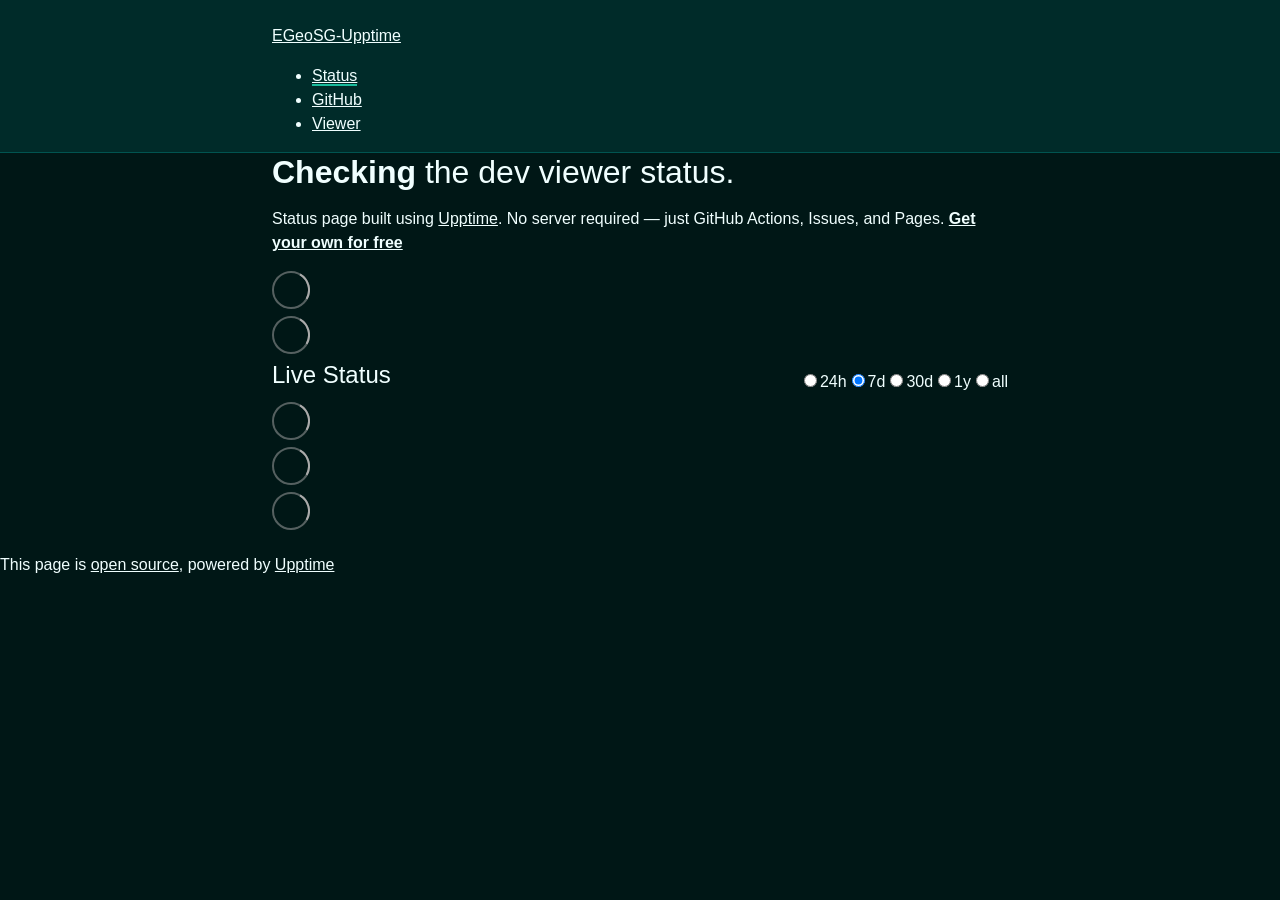
==== index.html @ 22a92a41 "deploy: 743cfecfe69a3c320a6c422f71ec01943915399f" ====
<!DOCTYPE html> <html lang=en> <head> <meta charset=utf-8> <meta content="width=device-width,initial-scale=1" name=viewport> <meta content=#333333 name=theme-color> <base href=/EGeoSG-upptime/ > <link href=manifest.json rel=manifest crossorigin=use-credentials> <script>__SAPPER__={baseUrl:"/EGeoSG-upptime",preloaded:[void 0,{}]};if('serviceWorker' in navigator)navigator.serviceWorker.register('/EGeoSG-upptime/service-worker.js');(function(){try{eval("async function x(){}");var main="/EGeoSG-upptime/client/client.01fe5cfb.js"}catch(e){main="/EGeoSG-upptime/client/legacy/client.9f069bca.js"};var s=document.createElement("script");try{new Function("if(0)import('')")();s.src=main;s.type="module";s.crossOrigin="use-credentials";}catch(e){s.src="/EGeoSG-upptime/client/shimport@2.0.5.js";s.setAttribute("data-main",main);}document.head.appendChild(s);}());</script> <link href=client/client-31a52aa5.css rel=stylesheet><link href=client/createOctokit-a85f76c7.css rel=stylesheet><link href=client/index-b0b6455a.css rel=stylesheet> <title>EGeoSG-Upptime</title><link href=https://mbachmay.github.io/EGeoSG-upptime/themes/dark.css rel=stylesheet><link href=https://mbachmay.github.io/EGeoSG-upptime/global.css rel=stylesheet><link href=https://raw.githubusercontent.com/$OWNER/$REPO/refs/heads/master/assets/favicon_light.svg rel=icon type=image/svg><link href=/logo-192.png rel=icon type=image/png> <link href=/EGeoSG-upptime/client/client.01fe5cfb.js rel=modulepreload as=script crossorigin=use-credentials><link href=/EGeoSG-upptime/client/client-31a52aa5.css rel=preload as=style><link href=/EGeoSG-upptime/client/index.84ab7091.js rel=modulepreload as=script crossorigin=use-credentials><link href=/EGeoSG-upptime/client/createOctokit.f4a266cc.js rel=modulepreload as=script crossorigin=use-credentials><link href=/EGeoSG-upptime/client/inject_styles.803b7e80.js rel=modulepreload as=script crossorigin=use-credentials><link href=/EGeoSG-upptime/client/createOctokit-a85f76c7.css rel=preload as=style><link href=/EGeoSG-upptime/client/index-b0b6455a.css rel=preload as=style></head> <body> <div id=sapper> <nav class=svelte-a08hsz><div class="svelte-a08hsz container"><div><a href=https://mbachmay.github.io/EGeoSG-upptime class="svelte-a08hsz logo"><img alt="" class=svelte-a08hsz src=https://raw.githubusercontent.com/$OWNER/$REPO/refs/heads/master/assets/favicon_light.svg> <div>EGeoSG-Upptime</div></a></div> <ul class=svelte-a08hsz><li><a href=/ class=svelte-a08hsz target=_self aria-current=page>Status</a> <li><a href=https://github.com/mbachmay/EGeoSG-upptime class=svelte-a08hsz target=_self>GitHub</a> <li><a href=https://dev-map.geo.sg.ch/viewer/ class=svelte-a08hsz target=_self>Viewer</a> </li> </ul></div> </nav> <main class=container> <header class=svelte-ngkazm><h1><strong>Checking</strong> the dev viewer status.</h1> <p class="svelte-ngkazm lead">Status page built using <a href=https://github.com/upptime/upptime>Upptime</a>. No server required — just GitHub Actions, Issues, and Pages. <a href=https://github.com/upptime/upptime><strong>Get your own for free</strong></a></header> <section class=svelte-8lnl4f><div class="svelte-68jxue loading"><svg class=svelte-68jxue height=38 stroke=#aaa width=38 xmlns=http://www.w3.org/2000/svg><g fill=none fill-rule=evenodd><g stroke-width=2 transform="translate(1 1)"><circle cx=18 cy=18 r=18 stroke-opacity=.5></circle><path d="M36 18c0-9.94-8.06-18-18-18"><animateTransform attributeName=transform dur=1s from="0 18 18" repeatCount=indefinite to="360 18 18" type=rotate></animateTransform></path></g></g></svg></div> </section> <section class=svelte-8lnl4f><div class="svelte-68jxue loading"><svg class=svelte-68jxue height=38 stroke=#aaa width=38 xmlns=http://www.w3.org/2000/svg><g fill=none fill-rule=evenodd><g stroke-width=2 transform="translate(1 1)"><circle cx=18 cy=18 r=18 stroke-opacity=.5></circle><path d="M36 18c0-9.94-8.06-18-18-18"><animateTransform attributeName=transform dur=1s from="0 18 18" repeatCount=indefinite to="360 18 18" type=rotate></animateTransform></path></g></g></svg></div> </section> <div class="svelte-fqsq6s f changed"><h2>Live Status</h2> <form class="svelte-fqsq6s f r"><div><input class=svelte-fqsq6s id=data_day name=d type=radio value=day><label class=svelte-fqsq6s for=data_day>24h</label></div> <div><input class=svelte-fqsq6s id=data_week name=d type=radio value=week checked><label class=svelte-fqsq6s for=data_week>7d</label></div> <div><input class=svelte-fqsq6s id=data_month name=d type=radio value=month><label class=svelte-fqsq6s for=data_month>30d</label></div> <div><input class=svelte-fqsq6s id=data_year name=d type=radio value=year><label class=svelte-fqsq6s for=data_year>1y</label></div> <div><input class=svelte-fqsq6s id=data_all name=d type=radio value=all><label class=svelte-fqsq6s for=data_all>all</label></div></form></div> <section class="svelte-fqsq6s live-status"><div class="svelte-68jxue loading"><svg class=svelte-68jxue height=38 stroke=#aaa width=38 xmlns=http://www.w3.org/2000/svg><g fill=none fill-rule=evenodd><g stroke-width=2 transform="translate(1 1)"><circle cx=18 cy=18 r=18 stroke-opacity=.5></circle><path d="M36 18c0-9.94-8.06-18-18-18"><animateTransform attributeName=transform dur=1s from="0 18 18" repeatCount=indefinite to="360 18 18" type=rotate></animateTransform></path></g></g></svg></div> </section> <section><div class="svelte-68jxue loading"><svg class=svelte-68jxue height=38 stroke=#aaa width=38 xmlns=http://www.w3.org/2000/svg><g fill=none fill-rule=evenodd><g stroke-width=2 transform="translate(1 1)"><circle cx=18 cy=18 r=18 stroke-opacity=.5></circle><path d="M36 18c0-9.94-8.06-18-18-18"><animateTransform attributeName=transform dur=1s from="0 18 18" repeatCount=indefinite to="360 18 18" type=rotate></animateTransform></path></g></g></svg></div> </section> <section><div class="svelte-68jxue loading"><svg class=svelte-68jxue height=38 stroke=#aaa width=38 xmlns=http://www.w3.org/2000/svg><g fill=none fill-rule=evenodd><g stroke-width=2 transform="translate(1 1)"><circle cx=18 cy=18 r=18 stroke-opacity=.5></circle><path d="M36 18c0-9.94-8.06-18-18-18"><animateTransform attributeName=transform dur=1s from="0 18 18" repeatCount=indefinite to="360 18 18" type=rotate></animateTransform></path></g></g></svg></div></section></main> <footer class=svelte-jbr799><p>This page is <a href=https://github.com/mbachmay/EGeoSG-upptime>open source</a>, powered by <a href=https://upptime.js.org>Upptime</a></p> </footer></div> <script> try {
        if (typeof window !== "undefined" && window.navigator && navigator.serviceWorker) {
          navigator.serviceWorker.getRegistrations().then(function (registrations) {
            for (let registration of registrations) {
              registration.unregister();
            }
          });
        }
        if (typeof window !== "undefined" && "caches" in window) {
          caches.keys().then(function (keyList) {
            return Promise.all(
              keyList.map(function (key) {
                return caches.delete(key);
              })
            );
          });
        }
      } catch (error) {} </script>
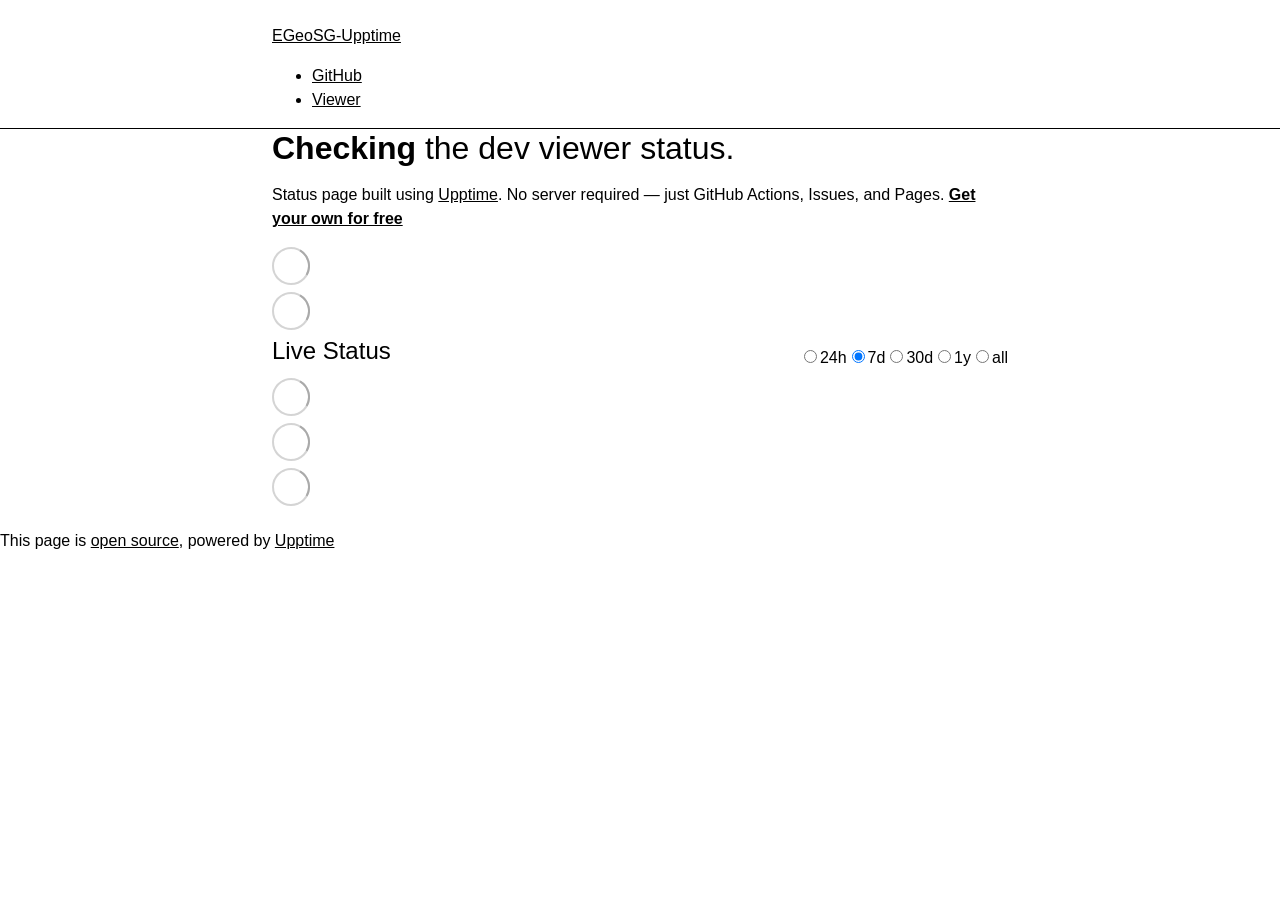
==== commit 08813659: "deploy: 1e94e860d391a1bb77b51114b9513452822fc6ed" ====
--- a/index.html
+++ b/index.html
@@ -1,4 +1,4 @@
-<!DOCTYPE html> <html lang=en> <head> <meta charset=utf-8> <meta content="width=device-width,initial-scale=1" name=viewport> <meta content=#333333 name=theme-color> <base href=/EGeoSG-upptime/ > <link href=manifest.json rel=manifest crossorigin=use-credentials> <script>__SAPPER__={baseUrl:"/EGeoSG-upptime",preloaded:[void 0,{}]};if('serviceWorker' in navigator)navigator.serviceWorker.register('/EGeoSG-upptime/service-worker.js');(function(){try{eval("async function x(){}");var main="/EGeoSG-upptime/client/client.01fe5cfb.js"}catch(e){main="/EGeoSG-upptime/client/legacy/client.9f069bca.js"};var s=document.createElement("script");try{new Function("if(0)import('')")();s.src=main;s.type="module";s.crossOrigin="use-credentials";}catch(e){s.src="/EGeoSG-upptime/client/shimport@2.0.5.js";s.setAttribute("data-main",main);}document.head.appendChild(s);}());</script> <link href=client/client-31a52aa5.css rel=stylesheet><link href=client/createOctokit-a85f76c7.css rel=stylesheet><link href=client/index-b0b6455a.css rel=stylesheet> <title>EGeoSG-Upptime</title><link href=https://mbachmay.github.io/EGeoSG-upptime/themes/dark.css rel=stylesheet><link href=https://mbachmay.github.io/EGeoSG-upptime/global.css rel=stylesheet><link href=https://raw.githubusercontent.com/$OWNER/$REPO/refs/heads/master/assets/favicon_light.svg rel=icon type=image/svg><link href=/logo-192.png rel=icon type=image/png> <link href=/EGeoSG-upptime/client/client.01fe5cfb.js rel=modulepreload as=script crossorigin=use-credentials><link href=/EGeoSG-upptime/client/client-31a52aa5.css rel=preload as=style><link href=/EGeoSG-upptime/client/index.84ab7091.js rel=modulepreload as=script crossorigin=use-credentials><link href=/EGeoSG-upptime/client/createOctokit.f4a266cc.js rel=modulepreload as=script crossorigin=use-credentials><link href=/EGeoSG-upptime/client/inject_styles.803b7e80.js rel=modulepreload as=script crossorigin=use-credentials><link href=/EGeoSG-upptime/client/createOctokit-a85f76c7.css rel=preload as=style><link href=/EGeoSG-upptime/client/index-b0b6455a.css rel=preload as=style></head> <body> <div id=sapper> <nav class=svelte-a08hsz><div class="svelte-a08hsz container"><div><a href=https://mbachmay.github.io/EGeoSG-upptime class="svelte-a08hsz logo"><img alt="" class=svelte-a08hsz src=https://raw.githubusercontent.com/$OWNER/$REPO/refs/heads/master/assets/favicon_light.svg> <div>EGeoSG-Upptime</div></a></div> <ul class=svelte-a08hsz><li><a href=/ class=svelte-a08hsz target=_self aria-current=page>Status</a> <li><a href=https://github.com/mbachmay/EGeoSG-upptime class=svelte-a08hsz target=_self>GitHub</a> <li><a href=https://dev-map.geo.sg.ch/viewer/ class=svelte-a08hsz target=_self>Viewer</a> </li> </ul></div> </nav> <main class=container> <header class=svelte-ngkazm><h1><strong>Checking</strong> the dev viewer status.</h1> <p class="svelte-ngkazm lead">Status page built using <a href=https://github.com/upptime/upptime>Upptime</a>. No server required — just GitHub Actions, Issues, and Pages. <a href=https://github.com/upptime/upptime><strong>Get your own for free</strong></a></header> <section class=svelte-8lnl4f><div class="svelte-68jxue loading"><svg class=svelte-68jxue height=38 stroke=#aaa width=38 xmlns=http://www.w3.org/2000/svg><g fill=none fill-rule=evenodd><g stroke-width=2 transform="translate(1 1)"><circle cx=18 cy=18 r=18 stroke-opacity=.5></circle><path d="M36 18c0-9.94-8.06-18-18-18"><animateTransform attributeName=transform dur=1s from="0 18 18" repeatCount=indefinite to="360 18 18" type=rotate></animateTransform></path></g></g></svg></div> </section> <section class=svelte-8lnl4f><div class="svelte-68jxue loading"><svg class=svelte-68jxue height=38 stroke=#aaa width=38 xmlns=http://www.w3.org/2000/svg><g fill=none fill-rule=evenodd><g stroke-width=2 transform="translate(1 1)"><circle cx=18 cy=18 r=18 stroke-opacity=.5></circle><path d="M36 18c0-9.94-8.06-18-18-18"><animateTransform attributeName=transform dur=1s from="0 18 18" repeatCount=indefinite to="360 18 18" type=rotate></animateTransform></path></g></g></svg></div> </section> <div class="svelte-fqsq6s f changed"><h2>Live Status</h2> <form class="svelte-fqsq6s f r"><div><input class=svelte-fqsq6s id=data_day name=d type=radio value=day><label class=svelte-fqsq6s for=data_day>24h</label></div> <div><input class=svelte-fqsq6s id=data_week name=d type=radio value=week checked><label class=svelte-fqsq6s for=data_week>7d</label></div> <div><input class=svelte-fqsq6s id=data_month name=d type=radio value=month><label class=svelte-fqsq6s for=data_month>30d</label></div> <div><input class=svelte-fqsq6s id=data_year name=d type=radio value=year><label class=svelte-fqsq6s for=data_year>1y</label></div> <div><input class=svelte-fqsq6s id=data_all name=d type=radio value=all><label class=svelte-fqsq6s for=data_all>all</label></div></form></div> <section class="svelte-fqsq6s live-status"><div class="svelte-68jxue loading"><svg class=svelte-68jxue height=38 stroke=#aaa width=38 xmlns=http://www.w3.org/2000/svg><g fill=none fill-rule=evenodd><g stroke-width=2 transform="translate(1 1)"><circle cx=18 cy=18 r=18 stroke-opacity=.5></circle><path d="M36 18c0-9.94-8.06-18-18-18"><animateTransform attributeName=transform dur=1s from="0 18 18" repeatCount=indefinite to="360 18 18" type=rotate></animateTransform></path></g></g></svg></div> </section> <section><div class="svelte-68jxue loading"><svg class=svelte-68jxue height=38 stroke=#aaa width=38 xmlns=http://www.w3.org/2000/svg><g fill=none fill-rule=evenodd><g stroke-width=2 transform="translate(1 1)"><circle cx=18 cy=18 r=18 stroke-opacity=.5></circle><path d="M36 18c0-9.94-8.06-18-18-18"><animateTransform attributeName=transform dur=1s from="0 18 18" repeatCount=indefinite to="360 18 18" type=rotate></animateTransform></path></g></g></svg></div> </section> <section><div class="svelte-68jxue loading"><svg class=svelte-68jxue height=38 stroke=#aaa width=38 xmlns=http://www.w3.org/2000/svg><g fill=none fill-rule=evenodd><g stroke-width=2 transform="translate(1 1)"><circle cx=18 cy=18 r=18 stroke-opacity=.5></circle><path d="M36 18c0-9.94-8.06-18-18-18"><animateTransform attributeName=transform dur=1s from="0 18 18" repeatCount=indefinite to="360 18 18" type=rotate></animateTransform></path></g></g></svg></div></section></main> <footer class=svelte-jbr799><p>This page is <a href=https://github.com/mbachmay/EGeoSG-upptime>open source</a>, powered by <a href=https://upptime.js.org>Upptime</a></p> </footer></div> <script> try {
+<!DOCTYPE html> <html lang=en> <head> <meta charset=utf-8> <meta content="width=device-width,initial-scale=1" name=viewport> <meta content=#333333 name=theme-color> <base href=/EGeoSG-upptime/ > <link href=manifest.json rel=manifest crossorigin=use-credentials> <script>__SAPPER__={baseUrl:"/EGeoSG-upptime",preloaded:[void 0,{}]};if('serviceWorker' in navigator)navigator.serviceWorker.register('/EGeoSG-upptime/service-worker.js');(function(){try{eval("async function x(){}");var main="/EGeoSG-upptime/client/client.7d6e021a.js"}catch(e){main="/EGeoSG-upptime/client/legacy/client.86fb353b.js"};var s=document.createElement("script");try{new Function("if(0)import('')")();s.src=main;s.type="module";s.crossOrigin="use-credentials";}catch(e){s.src="/EGeoSG-upptime/client/shimport@2.0.5.js";s.setAttribute("data-main",main);}document.head.appendChild(s);}());</script> <link href=client/client-31a52aa5.css rel=stylesheet><link href=client/createOctokit-a85f76c7.css rel=stylesheet><link href=client/index-b0b6455a.css rel=stylesheet> <title>EGeoSG-Upptime</title><link href=https://raw.githubusercontent.com/$OWNER/$REPO/refs/heads/master/assets/EGeoSG-theme.css rel=stylesheet><link href=https://mbachmay.github.io/EGeoSG-upptime/global.css rel=stylesheet><link href=https://raw.githubusercontent.com/$OWNER/$REPO/refs/heads/master/assets/favicon_light.svg rel=icon type=image/svg><link href=/logo-192.png rel=icon type=image/png> <link href=/EGeoSG-upptime/client/client.7d6e021a.js rel=modulepreload as=script crossorigin=use-credentials><link href=/EGeoSG-upptime/client/client-31a52aa5.css rel=preload as=style><link href=/EGeoSG-upptime/client/index.9f52011a.js rel=modulepreload as=script crossorigin=use-credentials><link href=/EGeoSG-upptime/client/createOctokit.ce58306a.js rel=modulepreload as=script crossorigin=use-credentials><link href=/EGeoSG-upptime/client/inject_styles.803b7e80.js rel=modulepreload as=script crossorigin=use-credentials><link href=/EGeoSG-upptime/client/createOctokit-a85f76c7.css rel=preload as=style><link href=/EGeoSG-upptime/client/index-b0b6455a.css rel=preload as=style></head> <body> <div id=sapper> <nav class=svelte-a08hsz><div class="svelte-a08hsz container"><div><a href=https://mbachmay.github.io/EGeoSG-upptime class="svelte-a08hsz logo"><img alt="" class=svelte-a08hsz src=https://raw.githubusercontent.com/$OWNER/$REPO/refs/heads/master/assets/favicon_light.svg> <div>EGeoSG-Upptime</div></a></div> <ul class=svelte-a08hsz><li><a href=https://github.com/mbachmay/EGeoSG-upptime class=svelte-a08hsz target=_self>GitHub</a> <li><a href=https://dev-map.geo.sg.ch/viewer/ class=svelte-a08hsz target=_self>Viewer</a> </li> </ul></div> </nav> <main class=container> <header class=svelte-ngkazm><h1><strong>Checking</strong> the dev viewer status.</h1> <p class="svelte-ngkazm lead">Status page built using <a href=https://github.com/upptime/upptime>Upptime</a>. No server required — just GitHub Actions, Issues, and Pages. <a href=https://github.com/upptime/upptime><strong>Get your own for free</strong></a></header> <section class=svelte-8lnl4f><div class="svelte-68jxue loading"><svg class=svelte-68jxue height=38 stroke=#aaa width=38 xmlns=http://www.w3.org/2000/svg><g fill=none fill-rule=evenodd><g stroke-width=2 transform="translate(1 1)"><circle cx=18 cy=18 r=18 stroke-opacity=.5></circle><path d="M36 18c0-9.94-8.06-18-18-18"><animateTransform attributeName=transform dur=1s from="0 18 18" repeatCount=indefinite to="360 18 18" type=rotate></animateTransform></path></g></g></svg></div> </section> <section class=svelte-8lnl4f><div class="svelte-68jxue loading"><svg class=svelte-68jxue height=38 stroke=#aaa width=38 xmlns=http://www.w3.org/2000/svg><g fill=none fill-rule=evenodd><g stroke-width=2 transform="translate(1 1)"><circle cx=18 cy=18 r=18 stroke-opacity=.5></circle><path d="M36 18c0-9.94-8.06-18-18-18"><animateTransform attributeName=transform dur=1s from="0 18 18" repeatCount=indefinite to="360 18 18" type=rotate></animateTransform></path></g></g></svg></div> </section> <div class="svelte-fqsq6s f changed"><h2>Live Status</h2> <form class="svelte-fqsq6s f r"><div><input class=svelte-fqsq6s id=data_day name=d type=radio value=day><label class=svelte-fqsq6s for=data_day>24h</label></div> <div><input class=svelte-fqsq6s id=data_week name=d type=radio value=week checked><label class=svelte-fqsq6s for=data_week>7d</label></div> <div><input class=svelte-fqsq6s id=data_month name=d type=radio value=month><label class=svelte-fqsq6s for=data_month>30d</label></div> <div><input class=svelte-fqsq6s id=data_year name=d type=radio value=year><label class=svelte-fqsq6s for=data_year>1y</label></div> <div><input class=svelte-fqsq6s id=data_all name=d type=radio value=all><label class=svelte-fqsq6s for=data_all>all</label></div></form></div> <section class="svelte-fqsq6s live-status"><div class="svelte-68jxue loading"><svg class=svelte-68jxue height=38 stroke=#aaa width=38 xmlns=http://www.w3.org/2000/svg><g fill=none fill-rule=evenodd><g stroke-width=2 transform="translate(1 1)"><circle cx=18 cy=18 r=18 stroke-opacity=.5></circle><path d="M36 18c0-9.94-8.06-18-18-18"><animateTransform attributeName=transform dur=1s from="0 18 18" repeatCount=indefinite to="360 18 18" type=rotate></animateTransform></path></g></g></svg></div> </section> <section><div class="svelte-68jxue loading"><svg class=svelte-68jxue height=38 stroke=#aaa width=38 xmlns=http://www.w3.org/2000/svg><g fill=none fill-rule=evenodd><g stroke-width=2 transform="translate(1 1)"><circle cx=18 cy=18 r=18 stroke-opacity=.5></circle><path d="M36 18c0-9.94-8.06-18-18-18"><animateTransform attributeName=transform dur=1s from="0 18 18" repeatCount=indefinite to="360 18 18" type=rotate></animateTransform></path></g></g></svg></div> </section> <section><div class="svelte-68jxue loading"><svg class=svelte-68jxue height=38 stroke=#aaa width=38 xmlns=http://www.w3.org/2000/svg><g fill=none fill-rule=evenodd><g stroke-width=2 transform="translate(1 1)"><circle cx=18 cy=18 r=18 stroke-opacity=.5></circle><path d="M36 18c0-9.94-8.06-18-18-18"><animateTransform attributeName=transform dur=1s from="0 18 18" repeatCount=indefinite to="360 18 18" type=rotate></animateTransform></path></g></g></svg></div></section></main> <footer class=svelte-jbr799><p>This page is <a href=https://github.com/mbachmay/EGeoSG-upptime>open source</a>, powered by <a href=https://upptime.js.org>Upptime</a></p> </footer></div> <script> try {
         if (typeof window !== "undefined" && window.navigator && navigator.serviceWorker) {
           navigator.serviceWorker.getRegistrations().then(function (registrations) {
             for (let registration of registrations) {
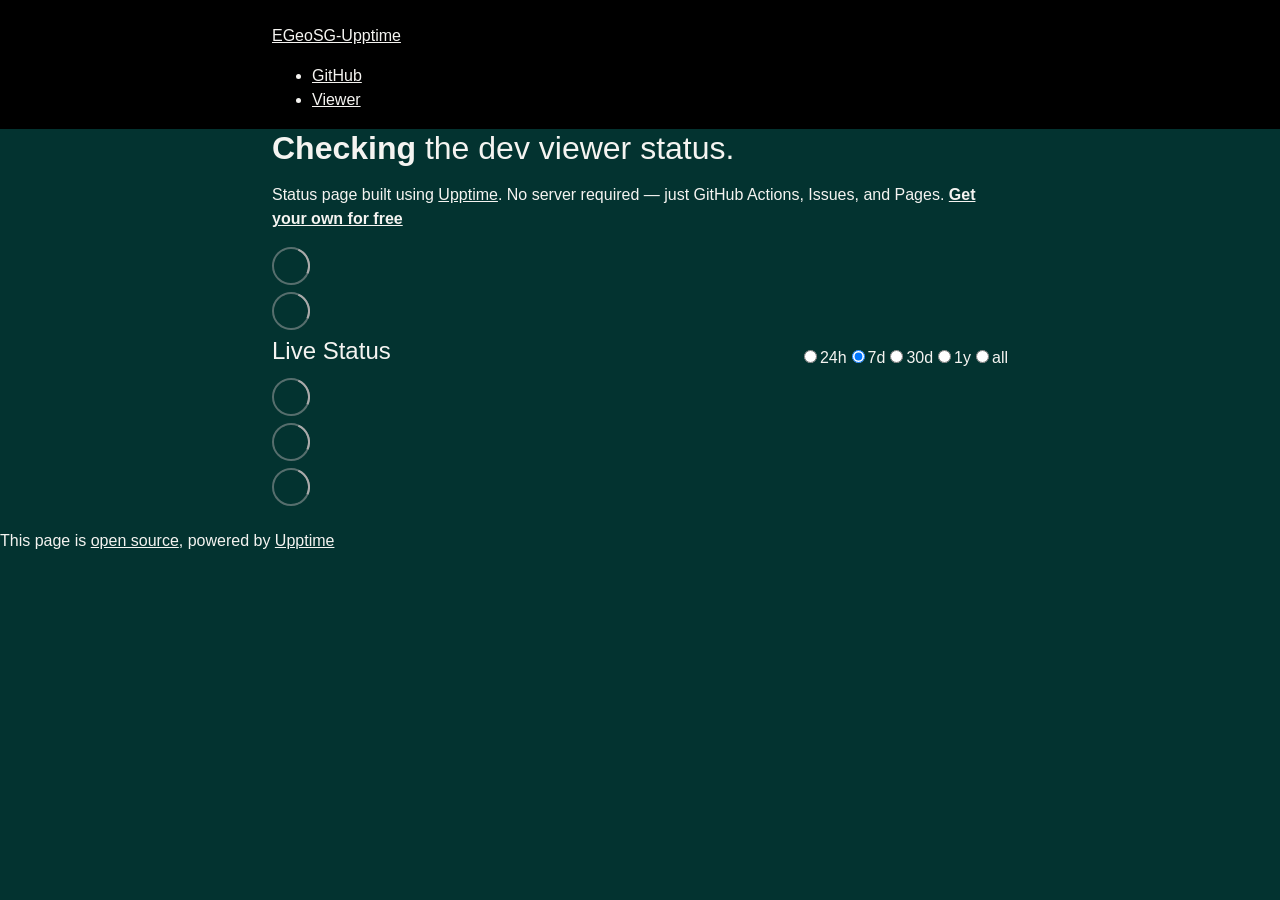
==== commit 5e9d83be: "deploy: 62fb54696f4611fb4e703c5eed05c5ae01a9bf69" ====
--- a/index.html
+++ b/index.html
@@ -1,4 +1,4 @@
-<!DOCTYPE html> <html lang=en> <head> <meta charset=utf-8> <meta content="width=device-width,initial-scale=1" name=viewport> <meta content=#333333 name=theme-color> <base href=/EGeoSG-upptime/ > <link href=manifest.json rel=manifest crossorigin=use-credentials> <script>__SAPPER__={baseUrl:"/EGeoSG-upptime",preloaded:[void 0,{}]};if('serviceWorker' in navigator)navigator.serviceWorker.register('/EGeoSG-upptime/service-worker.js');(function(){try{eval("async function x(){}");var main="/EGeoSG-upptime/client/client.7d6e021a.js"}catch(e){main="/EGeoSG-upptime/client/legacy/client.86fb353b.js"};var s=document.createElement("script");try{new Function("if(0)import('')")();s.src=main;s.type="module";s.crossOrigin="use-credentials";}catch(e){s.src="/EGeoSG-upptime/client/shimport@2.0.5.js";s.setAttribute("data-main",main);}document.head.appendChild(s);}());</script> <link href=client/client-31a52aa5.css rel=stylesheet><link href=client/createOctokit-a85f76c7.css rel=stylesheet><link href=client/index-b0b6455a.css rel=stylesheet> <title>EGeoSG-Upptime</title><link href=https://raw.githubusercontent.com/$OWNER/$REPO/refs/heads/master/assets/EGeoSG-theme.css rel=stylesheet><link href=https://mbachmay.github.io/EGeoSG-upptime/global.css rel=stylesheet><link href=https://raw.githubusercontent.com/$OWNER/$REPO/refs/heads/master/assets/favicon_light.svg rel=icon type=image/svg><link href=/logo-192.png rel=icon type=image/png> <link href=/EGeoSG-upptime/client/client.7d6e021a.js rel=modulepreload as=script crossorigin=use-credentials><link href=/EGeoSG-upptime/client/client-31a52aa5.css rel=preload as=style><link href=/EGeoSG-upptime/client/index.9f52011a.js rel=modulepreload as=script crossorigin=use-credentials><link href=/EGeoSG-upptime/client/createOctokit.ce58306a.js rel=modulepreload as=script crossorigin=use-credentials><link href=/EGeoSG-upptime/client/inject_styles.803b7e80.js rel=modulepreload as=script crossorigin=use-credentials><link href=/EGeoSG-upptime/client/createOctokit-a85f76c7.css rel=preload as=style><link href=/EGeoSG-upptime/client/index-b0b6455a.css rel=preload as=style></head> <body> <div id=sapper> <nav class=svelte-a08hsz><div class="svelte-a08hsz container"><div><a href=https://mbachmay.github.io/EGeoSG-upptime class="svelte-a08hsz logo"><img alt="" class=svelte-a08hsz src=https://raw.githubusercontent.com/$OWNER/$REPO/refs/heads/master/assets/favicon_light.svg> <div>EGeoSG-Upptime</div></a></div> <ul class=svelte-a08hsz><li><a href=https://github.com/mbachmay/EGeoSG-upptime class=svelte-a08hsz target=_self>GitHub</a> <li><a href=https://dev-map.geo.sg.ch/viewer/ class=svelte-a08hsz target=_self>Viewer</a> </li> </ul></div> </nav> <main class=container> <header class=svelte-ngkazm><h1><strong>Checking</strong> the dev viewer status.</h1> <p class="svelte-ngkazm lead">Status page built using <a href=https://github.com/upptime/upptime>Upptime</a>. No server required — just GitHub Actions, Issues, and Pages. <a href=https://github.com/upptime/upptime><strong>Get your own for free</strong></a></header> <section class=svelte-8lnl4f><div class="svelte-68jxue loading"><svg class=svelte-68jxue height=38 stroke=#aaa width=38 xmlns=http://www.w3.org/2000/svg><g fill=none fill-rule=evenodd><g stroke-width=2 transform="translate(1 1)"><circle cx=18 cy=18 r=18 stroke-opacity=.5></circle><path d="M36 18c0-9.94-8.06-18-18-18"><animateTransform attributeName=transform dur=1s from="0 18 18" repeatCount=indefinite to="360 18 18" type=rotate></animateTransform></path></g></g></svg></div> </section> <section class=svelte-8lnl4f><div class="svelte-68jxue loading"><svg class=svelte-68jxue height=38 stroke=#aaa width=38 xmlns=http://www.w3.org/2000/svg><g fill=none fill-rule=evenodd><g stroke-width=2 transform="translate(1 1)"><circle cx=18 cy=18 r=18 stroke-opacity=.5></circle><path d="M36 18c0-9.94-8.06-18-18-18"><animateTransform attributeName=transform dur=1s from="0 18 18" repeatCount=indefinite to="360 18 18" type=rotate></animateTransform></path></g></g></svg></div> </section> <div class="svelte-fqsq6s f changed"><h2>Live Status</h2> <form class="svelte-fqsq6s f r"><div><input class=svelte-fqsq6s id=data_day name=d type=radio value=day><label class=svelte-fqsq6s for=data_day>24h</label></div> <div><input class=svelte-fqsq6s id=data_week name=d type=radio value=week checked><label class=svelte-fqsq6s for=data_week>7d</label></div> <div><input class=svelte-fqsq6s id=data_month name=d type=radio value=month><label class=svelte-fqsq6s for=data_month>30d</label></div> <div><input class=svelte-fqsq6s id=data_year name=d type=radio value=year><label class=svelte-fqsq6s for=data_year>1y</label></div> <div><input class=svelte-fqsq6s id=data_all name=d type=radio value=all><label class=svelte-fqsq6s for=data_all>all</label></div></form></div> <section class="svelte-fqsq6s live-status"><div class="svelte-68jxue loading"><svg class=svelte-68jxue height=38 stroke=#aaa width=38 xmlns=http://www.w3.org/2000/svg><g fill=none fill-rule=evenodd><g stroke-width=2 transform="translate(1 1)"><circle cx=18 cy=18 r=18 stroke-opacity=.5></circle><path d="M36 18c0-9.94-8.06-18-18-18"><animateTransform attributeName=transform dur=1s from="0 18 18" repeatCount=indefinite to="360 18 18" type=rotate></animateTransform></path></g></g></svg></div> </section> <section><div class="svelte-68jxue loading"><svg class=svelte-68jxue height=38 stroke=#aaa width=38 xmlns=http://www.w3.org/2000/svg><g fill=none fill-rule=evenodd><g stroke-width=2 transform="translate(1 1)"><circle cx=18 cy=18 r=18 stroke-opacity=.5></circle><path d="M36 18c0-9.94-8.06-18-18-18"><animateTransform attributeName=transform dur=1s from="0 18 18" repeatCount=indefinite to="360 18 18" type=rotate></animateTransform></path></g></g></svg></div> </section> <section><div class="svelte-68jxue loading"><svg class=svelte-68jxue height=38 stroke=#aaa width=38 xmlns=http://www.w3.org/2000/svg><g fill=none fill-rule=evenodd><g stroke-width=2 transform="translate(1 1)"><circle cx=18 cy=18 r=18 stroke-opacity=.5></circle><path d="M36 18c0-9.94-8.06-18-18-18"><animateTransform attributeName=transform dur=1s from="0 18 18" repeatCount=indefinite to="360 18 18" type=rotate></animateTransform></path></g></g></svg></div></section></main> <footer class=svelte-jbr799><p>This page is <a href=https://github.com/mbachmay/EGeoSG-upptime>open source</a>, powered by <a href=https://upptime.js.org>Upptime</a></p> </footer></div> <script> try {
+<!DOCTYPE html> <html lang=en> <head> <meta charset=utf-8> <meta content="width=device-width,initial-scale=1" name=viewport> <meta content=#333333 name=theme-color> <base href=/EGeoSG-upptime/ > <link href=manifest.json rel=manifest crossorigin=use-credentials> <script>__SAPPER__={baseUrl:"/EGeoSG-upptime",preloaded:[void 0,{}]};if('serviceWorker' in navigator)navigator.serviceWorker.register('/EGeoSG-upptime/service-worker.js');(function(){try{eval("async function x(){}");var main="/EGeoSG-upptime/client/client.319c69b1.js"}catch(e){main="/EGeoSG-upptime/client/legacy/client.2902ecea.js"};var s=document.createElement("script");try{new Function("if(0)import('')")();s.src=main;s.type="module";s.crossOrigin="use-credentials";}catch(e){s.src="/EGeoSG-upptime/client/shimport@2.0.5.js";s.setAttribute("data-main",main);}document.head.appendChild(s);}());</script> <link href=client/client-31a52aa5.css rel=stylesheet><link href=client/createOctokit-a85f76c7.css rel=stylesheet><link href=client/index-b0b6455a.css rel=stylesheet> <title>EGeoSG-Upptime</title><link href=https://mbachmay.github.io/EGeoSG-upptime/EGeoSG-theme.css rel=stylesheet><link href=https://mbachmay.github.io/EGeoSG-upptime/global.css rel=stylesheet><link href=https://$OWNER.github.io/$REPO/favicon_light.svg rel=icon type=image/svg><link href=/logo-192.png rel=icon type=image/png> <link href=/EGeoSG-upptime/client/client.319c69b1.js rel=modulepreload as=script crossorigin=use-credentials><link href=/EGeoSG-upptime/client/client-31a52aa5.css rel=preload as=style><link href=/EGeoSG-upptime/client/index.d42a9112.js rel=modulepreload as=script crossorigin=use-credentials><link href=/EGeoSG-upptime/client/createOctokit.ced44ce2.js rel=modulepreload as=script crossorigin=use-credentials><link href=/EGeoSG-upptime/client/inject_styles.803b7e80.js rel=modulepreload as=script crossorigin=use-credentials><link href=/EGeoSG-upptime/client/createOctokit-a85f76c7.css rel=preload as=style><link href=/EGeoSG-upptime/client/index-b0b6455a.css rel=preload as=style></head> <body> <div id=sapper> <nav class=svelte-a08hsz><div class="svelte-a08hsz container"><div><a href=https://mbachmay.github.io/EGeoSG-upptime class="svelte-a08hsz logo"><img alt="" class=svelte-a08hsz src=https://raw.githubusercontent.com/$OWNER/$REPO/refs/heads/master/assets/favicon_light.svg> <div>EGeoSG-Upptime</div></a></div> <ul class=svelte-a08hsz><li><a href=https://github.com/mbachmay/EGeoSG-upptime class=svelte-a08hsz target=_self>GitHub</a> <li><a href=https://dev-map.geo.sg.ch/viewer/ class=svelte-a08hsz target=_self>Viewer</a> </li> </ul></div> </nav> <main class=container> <header class=svelte-ngkazm><h1><strong>Checking</strong> the dev viewer status.</h1> <p class="svelte-ngkazm lead">Status page built using <a href=https://github.com/upptime/upptime>Upptime</a>. No server required — just GitHub Actions, Issues, and Pages. <a href=https://github.com/upptime/upptime><strong>Get your own for free</strong></a></header> <section class=svelte-8lnl4f><div class="svelte-68jxue loading"><svg class=svelte-68jxue height=38 stroke=#aaa width=38 xmlns=http://www.w3.org/2000/svg><g fill=none fill-rule=evenodd><g stroke-width=2 transform="translate(1 1)"><circle cx=18 cy=18 r=18 stroke-opacity=.5></circle><path d="M36 18c0-9.94-8.06-18-18-18"><animateTransform attributeName=transform dur=1s from="0 18 18" repeatCount=indefinite to="360 18 18" type=rotate></animateTransform></path></g></g></svg></div> </section> <section class=svelte-8lnl4f><div class="svelte-68jxue loading"><svg class=svelte-68jxue height=38 stroke=#aaa width=38 xmlns=http://www.w3.org/2000/svg><g fill=none fill-rule=evenodd><g stroke-width=2 transform="translate(1 1)"><circle cx=18 cy=18 r=18 stroke-opacity=.5></circle><path d="M36 18c0-9.94-8.06-18-18-18"><animateTransform attributeName=transform dur=1s from="0 18 18" repeatCount=indefinite to="360 18 18" type=rotate></animateTransform></path></g></g></svg></div> </section> <div class="svelte-fqsq6s f changed"><h2>Live Status</h2> <form class="svelte-fqsq6s f r"><div><input class=svelte-fqsq6s id=data_day name=d type=radio value=day><label class=svelte-fqsq6s for=data_day>24h</label></div> <div><input class=svelte-fqsq6s id=data_week name=d type=radio value=week checked><label class=svelte-fqsq6s for=data_week>7d</label></div> <div><input class=svelte-fqsq6s id=data_month name=d type=radio value=month><label class=svelte-fqsq6s for=data_month>30d</label></div> <div><input class=svelte-fqsq6s id=data_year name=d type=radio value=year><label class=svelte-fqsq6s for=data_year>1y</label></div> <div><input class=svelte-fqsq6s id=data_all name=d type=radio value=all><label class=svelte-fqsq6s for=data_all>all</label></div></form></div> <section class="svelte-fqsq6s live-status"><div class="svelte-68jxue loading"><svg class=svelte-68jxue height=38 stroke=#aaa width=38 xmlns=http://www.w3.org/2000/svg><g fill=none fill-rule=evenodd><g stroke-width=2 transform="translate(1 1)"><circle cx=18 cy=18 r=18 stroke-opacity=.5></circle><path d="M36 18c0-9.94-8.06-18-18-18"><animateTransform attributeName=transform dur=1s from="0 18 18" repeatCount=indefinite to="360 18 18" type=rotate></animateTransform></path></g></g></svg></div> </section> <section><div class="svelte-68jxue loading"><svg class=svelte-68jxue height=38 stroke=#aaa width=38 xmlns=http://www.w3.org/2000/svg><g fill=none fill-rule=evenodd><g stroke-width=2 transform="translate(1 1)"><circle cx=18 cy=18 r=18 stroke-opacity=.5></circle><path d="M36 18c0-9.94-8.06-18-18-18"><animateTransform attributeName=transform dur=1s from="0 18 18" repeatCount=indefinite to="360 18 18" type=rotate></animateTransform></path></g></g></svg></div> </section> <section><div class="svelte-68jxue loading"><svg class=svelte-68jxue height=38 stroke=#aaa width=38 xmlns=http://www.w3.org/2000/svg><g fill=none fill-rule=evenodd><g stroke-width=2 transform="translate(1 1)"><circle cx=18 cy=18 r=18 stroke-opacity=.5></circle><path d="M36 18c0-9.94-8.06-18-18-18"><animateTransform attributeName=transform dur=1s from="0 18 18" repeatCount=indefinite to="360 18 18" type=rotate></animateTransform></path></g></g></svg></div></section></main> <footer class=svelte-jbr799><p>This page is <a href=https://github.com/mbachmay/EGeoSG-upptime>open source</a>, powered by <a href=https://upptime.js.org>Upptime</a></p> </footer></div> <script> try {
         if (typeof window !== "undefined" && window.navigator && navigator.serviceWorker) {
           navigator.serviceWorker.getRegistrations().then(function (registrations) {
             for (let registration of registrations) {
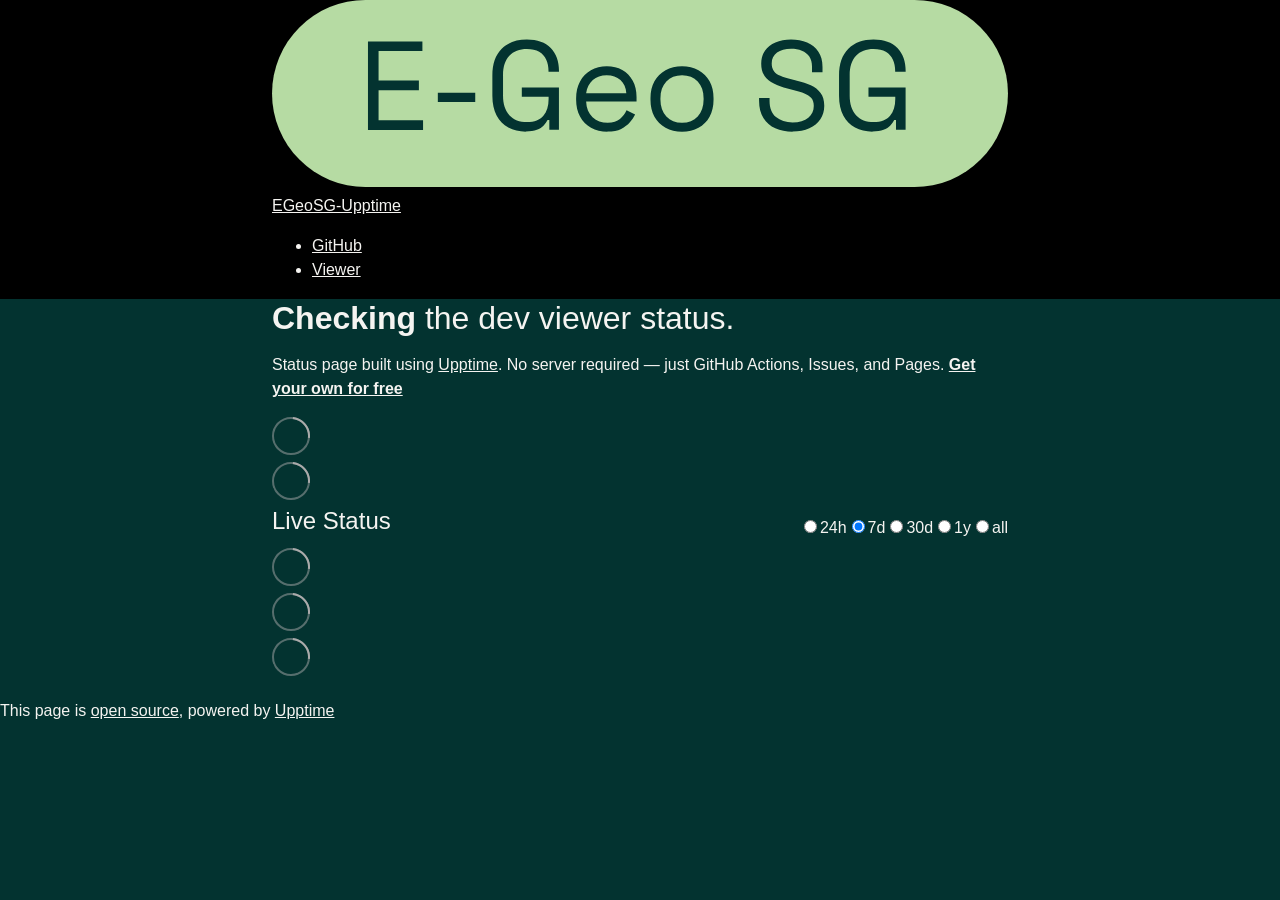
==== commit 0b2c51ff: "deploy: 038c9327b779e9a785673c363eae78f438be5a22" ====
--- a/index.html
+++ b/index.html
@@ -1,4 +1,4 @@
-<!DOCTYPE html> <html lang=en> <head> <meta charset=utf-8> <meta content="width=device-width,initial-scale=1" name=viewport> <meta content=#333333 name=theme-color> <base href=/EGeoSG-upptime/ > <link href=manifest.json rel=manifest crossorigin=use-credentials> <script>__SAPPER__={baseUrl:"/EGeoSG-upptime",preloaded:[void 0,{}]};if('serviceWorker' in navigator)navigator.serviceWorker.register('/EGeoSG-upptime/service-worker.js');(function(){try{eval("async function x(){}");var main="/EGeoSG-upptime/client/client.319c69b1.js"}catch(e){main="/EGeoSG-upptime/client/legacy/client.2902ecea.js"};var s=document.createElement("script");try{new Function("if(0)import('')")();s.src=main;s.type="module";s.crossOrigin="use-credentials";}catch(e){s.src="/EGeoSG-upptime/client/shimport@2.0.5.js";s.setAttribute("data-main",main);}document.head.appendChild(s);}());</script> <link href=client/client-31a52aa5.css rel=stylesheet><link href=client/createOctokit-a85f76c7.css rel=stylesheet><link href=client/index-b0b6455a.css rel=stylesheet> <title>EGeoSG-Upptime</title><link href=https://mbachmay.github.io/EGeoSG-upptime/EGeoSG-theme.css rel=stylesheet><link href=https://mbachmay.github.io/EGeoSG-upptime/global.css rel=stylesheet><link href=https://$OWNER.github.io/$REPO/favicon_light.svg rel=icon type=image/svg><link href=/logo-192.png rel=icon type=image/png> <link href=/EGeoSG-upptime/client/client.319c69b1.js rel=modulepreload as=script crossorigin=use-credentials><link href=/EGeoSG-upptime/client/client-31a52aa5.css rel=preload as=style><link href=/EGeoSG-upptime/client/index.d42a9112.js rel=modulepreload as=script crossorigin=use-credentials><link href=/EGeoSG-upptime/client/createOctokit.ced44ce2.js rel=modulepreload as=script crossorigin=use-credentials><link href=/EGeoSG-upptime/client/inject_styles.803b7e80.js rel=modulepreload as=script crossorigin=use-credentials><link href=/EGeoSG-upptime/client/createOctokit-a85f76c7.css rel=preload as=style><link href=/EGeoSG-upptime/client/index-b0b6455a.css rel=preload as=style></head> <body> <div id=sapper> <nav class=svelte-a08hsz><div class="svelte-a08hsz container"><div><a href=https://mbachmay.github.io/EGeoSG-upptime class="svelte-a08hsz logo"><img alt="" class=svelte-a08hsz src=https://raw.githubusercontent.com/$OWNER/$REPO/refs/heads/master/assets/favicon_light.svg> <div>EGeoSG-Upptime</div></a></div> <ul class=svelte-a08hsz><li><a href=https://github.com/mbachmay/EGeoSG-upptime class=svelte-a08hsz target=_self>GitHub</a> <li><a href=https://dev-map.geo.sg.ch/viewer/ class=svelte-a08hsz target=_self>Viewer</a> </li> </ul></div> </nav> <main class=container> <header class=svelte-ngkazm><h1><strong>Checking</strong> the dev viewer status.</h1> <p class="svelte-ngkazm lead">Status page built using <a href=https://github.com/upptime/upptime>Upptime</a>. No server required — just GitHub Actions, Issues, and Pages. <a href=https://github.com/upptime/upptime><strong>Get your own for free</strong></a></header> <section class=svelte-8lnl4f><div class="svelte-68jxue loading"><svg class=svelte-68jxue height=38 stroke=#aaa width=38 xmlns=http://www.w3.org/2000/svg><g fill=none fill-rule=evenodd><g stroke-width=2 transform="translate(1 1)"><circle cx=18 cy=18 r=18 stroke-opacity=.5></circle><path d="M36 18c0-9.94-8.06-18-18-18"><animateTransform attributeName=transform dur=1s from="0 18 18" repeatCount=indefinite to="360 18 18" type=rotate></animateTransform></path></g></g></svg></div> </section> <section class=svelte-8lnl4f><div class="svelte-68jxue loading"><svg class=svelte-68jxue height=38 stroke=#aaa width=38 xmlns=http://www.w3.org/2000/svg><g fill=none fill-rule=evenodd><g stroke-width=2 transform="translate(1 1)"><circle cx=18 cy=18 r=18 stroke-opacity=.5></circle><path d="M36 18c0-9.94-8.06-18-18-18"><animateTransform attributeName=transform dur=1s from="0 18 18" repeatCount=indefinite to="360 18 18" type=rotate></animateTransform></path></g></g></svg></div> </section> <div class="svelte-fqsq6s f changed"><h2>Live Status</h2> <form class="svelte-fqsq6s f r"><div><input class=svelte-fqsq6s id=data_day name=d type=radio value=day><label class=svelte-fqsq6s for=data_day>24h</label></div> <div><input class=svelte-fqsq6s id=data_week name=d type=radio value=week checked><label class=svelte-fqsq6s for=data_week>7d</label></div> <div><input class=svelte-fqsq6s id=data_month name=d type=radio value=month><label class=svelte-fqsq6s for=data_month>30d</label></div> <div><input class=svelte-fqsq6s id=data_year name=d type=radio value=year><label class=svelte-fqsq6s for=data_year>1y</label></div> <div><input class=svelte-fqsq6s id=data_all name=d type=radio value=all><label class=svelte-fqsq6s for=data_all>all</label></div></form></div> <section class="svelte-fqsq6s live-status"><div class="svelte-68jxue loading"><svg class=svelte-68jxue height=38 stroke=#aaa width=38 xmlns=http://www.w3.org/2000/svg><g fill=none fill-rule=evenodd><g stroke-width=2 transform="translate(1 1)"><circle cx=18 cy=18 r=18 stroke-opacity=.5></circle><path d="M36 18c0-9.94-8.06-18-18-18"><animateTransform attributeName=transform dur=1s from="0 18 18" repeatCount=indefinite to="360 18 18" type=rotate></animateTransform></path></g></g></svg></div> </section> <section><div class="svelte-68jxue loading"><svg class=svelte-68jxue height=38 stroke=#aaa width=38 xmlns=http://www.w3.org/2000/svg><g fill=none fill-rule=evenodd><g stroke-width=2 transform="translate(1 1)"><circle cx=18 cy=18 r=18 stroke-opacity=.5></circle><path d="M36 18c0-9.94-8.06-18-18-18"><animateTransform attributeName=transform dur=1s from="0 18 18" repeatCount=indefinite to="360 18 18" type=rotate></animateTransform></path></g></g></svg></div> </section> <section><div class="svelte-68jxue loading"><svg class=svelte-68jxue height=38 stroke=#aaa width=38 xmlns=http://www.w3.org/2000/svg><g fill=none fill-rule=evenodd><g stroke-width=2 transform="translate(1 1)"><circle cx=18 cy=18 r=18 stroke-opacity=.5></circle><path d="M36 18c0-9.94-8.06-18-18-18"><animateTransform attributeName=transform dur=1s from="0 18 18" repeatCount=indefinite to="360 18 18" type=rotate></animateTransform></path></g></g></svg></div></section></main> <footer class=svelte-jbr799><p>This page is <a href=https://github.com/mbachmay/EGeoSG-upptime>open source</a>, powered by <a href=https://upptime.js.org>Upptime</a></p> </footer></div> <script> try {
+<!DOCTYPE html> <html lang=en> <head> <meta charset=utf-8> <meta content="width=device-width,initial-scale=1" name=viewport> <meta content=#333333 name=theme-color> <base href=/EGeoSG-upptime/ > <link href=manifest.json rel=manifest crossorigin=use-credentials> <script>__SAPPER__={baseUrl:"/EGeoSG-upptime",preloaded:[void 0,{}]};if('serviceWorker' in navigator)navigator.serviceWorker.register('/EGeoSG-upptime/service-worker.js');(function(){try{eval("async function x(){}");var main="/EGeoSG-upptime/client/client.7c81ab74.js"}catch(e){main="/EGeoSG-upptime/client/legacy/client.7d5543b1.js"};var s=document.createElement("script");try{new Function("if(0)import('')")();s.src=main;s.type="module";s.crossOrigin="use-credentials";}catch(e){s.src="/EGeoSG-upptime/client/shimport@2.0.5.js";s.setAttribute("data-main",main);}document.head.appendChild(s);}());</script> <link href=client/client-31a52aa5.css rel=stylesheet><link href=client/createOctokit-a85f76c7.css rel=stylesheet><link href=client/index-b0b6455a.css rel=stylesheet> <title>EGeoSG-Upptime</title><link href=https://mbachmay.github.io/EGeoSG-upptime/EGeoSG-theme.css rel=stylesheet><link href=https://mbachmay.github.io/EGeoSG-upptime/global.css rel=stylesheet><link href=https://mbachmay.github.io/EGeoSG-upptime/favicon_light.svg rel=icon type=image/svg><link href=/logo-192.png rel=icon type=image/png> <link href=/EGeoSG-upptime/client/client.7c81ab74.js rel=modulepreload as=script crossorigin=use-credentials><link href=/EGeoSG-upptime/client/client-31a52aa5.css rel=preload as=style><link href=/EGeoSG-upptime/client/index.c359e2d3.js rel=modulepreload as=script crossorigin=use-credentials><link href=/EGeoSG-upptime/client/createOctokit.fc61b8f0.js rel=modulepreload as=script crossorigin=use-credentials><link href=/EGeoSG-upptime/client/inject_styles.803b7e80.js rel=modulepreload as=script crossorigin=use-credentials><link href=/EGeoSG-upptime/client/createOctokit-a85f76c7.css rel=preload as=style><link href=/EGeoSG-upptime/client/index-b0b6455a.css rel=preload as=style></head> <body> <div id=sapper> <nav class=svelte-a08hsz><div class="svelte-a08hsz container"><div><a href=https://mbachmay.github.io/EGeoSG-upptime class="svelte-a08hsz logo"><img alt="" class=svelte-a08hsz src=https://mbachmay.github.io/EGeoSG-upptime/EGeo_SG_hell.svg> <div>EGeoSG-Upptime</div></a></div> <ul class=svelte-a08hsz><li><a href=https://github.com/mbachmay/EGeoSG-upptime class=svelte-a08hsz target=_self>GitHub</a> <li><a href=https://dev-map.geo.sg.ch/viewer/ class=svelte-a08hsz target=_self>Viewer</a> </li> </ul></div> </nav> <main class=container> <header class=svelte-ngkazm><h1><strong>Checking</strong> the dev viewer status.</h1> <p class="svelte-ngkazm lead">Status page built using <a href=https://github.com/upptime/upptime>Upptime</a>. No server required — just GitHub Actions, Issues, and Pages. <a href=https://github.com/upptime/upptime><strong>Get your own for free</strong></a></header> <section class=svelte-8lnl4f><div class="svelte-68jxue loading"><svg class=svelte-68jxue height=38 stroke=#aaa width=38 xmlns=http://www.w3.org/2000/svg><g fill=none fill-rule=evenodd><g stroke-width=2 transform="translate(1 1)"><circle cx=18 cy=18 r=18 stroke-opacity=.5></circle><path d="M36 18c0-9.94-8.06-18-18-18"><animateTransform attributeName=transform dur=1s from="0 18 18" repeatCount=indefinite to="360 18 18" type=rotate></animateTransform></path></g></g></svg></div> </section> <section class=svelte-8lnl4f><div class="svelte-68jxue loading"><svg class=svelte-68jxue height=38 stroke=#aaa width=38 xmlns=http://www.w3.org/2000/svg><g fill=none fill-rule=evenodd><g stroke-width=2 transform="translate(1 1)"><circle cx=18 cy=18 r=18 stroke-opacity=.5></circle><path d="M36 18c0-9.94-8.06-18-18-18"><animateTransform attributeName=transform dur=1s from="0 18 18" repeatCount=indefinite to="360 18 18" type=rotate></animateTransform></path></g></g></svg></div> </section> <div class="svelte-fqsq6s f changed"><h2>Live Status</h2> <form class="svelte-fqsq6s f r"><div><input class=svelte-fqsq6s id=data_day name=d type=radio value=day><label class=svelte-fqsq6s for=data_day>24h</label></div> <div><input class=svelte-fqsq6s id=data_week name=d type=radio value=week checked><label class=svelte-fqsq6s for=data_week>7d</label></div> <div><input class=svelte-fqsq6s id=data_month name=d type=radio value=month><label class=svelte-fqsq6s for=data_month>30d</label></div> <div><input class=svelte-fqsq6s id=data_year name=d type=radio value=year><label class=svelte-fqsq6s for=data_year>1y</label></div> <div><input class=svelte-fqsq6s id=data_all name=d type=radio value=all><label class=svelte-fqsq6s for=data_all>all</label></div></form></div> <section class="svelte-fqsq6s live-status"><div class="svelte-68jxue loading"><svg class=svelte-68jxue height=38 stroke=#aaa width=38 xmlns=http://www.w3.org/2000/svg><g fill=none fill-rule=evenodd><g stroke-width=2 transform="translate(1 1)"><circle cx=18 cy=18 r=18 stroke-opacity=.5></circle><path d="M36 18c0-9.94-8.06-18-18-18"><animateTransform attributeName=transform dur=1s from="0 18 18" repeatCount=indefinite to="360 18 18" type=rotate></animateTransform></path></g></g></svg></div> </section> <section><div class="svelte-68jxue loading"><svg class=svelte-68jxue height=38 stroke=#aaa width=38 xmlns=http://www.w3.org/2000/svg><g fill=none fill-rule=evenodd><g stroke-width=2 transform="translate(1 1)"><circle cx=18 cy=18 r=18 stroke-opacity=.5></circle><path d="M36 18c0-9.94-8.06-18-18-18"><animateTransform attributeName=transform dur=1s from="0 18 18" repeatCount=indefinite to="360 18 18" type=rotate></animateTransform></path></g></g></svg></div> </section> <section><div class="svelte-68jxue loading"><svg class=svelte-68jxue height=38 stroke=#aaa width=38 xmlns=http://www.w3.org/2000/svg><g fill=none fill-rule=evenodd><g stroke-width=2 transform="translate(1 1)"><circle cx=18 cy=18 r=18 stroke-opacity=.5></circle><path d="M36 18c0-9.94-8.06-18-18-18"><animateTransform attributeName=transform dur=1s from="0 18 18" repeatCount=indefinite to="360 18 18" type=rotate></animateTransform></path></g></g></svg></div></section></main> <footer class=svelte-jbr799><p>This page is <a href=https://github.com/mbachmay/EGeoSG-upptime>open source</a>, powered by <a href=https://upptime.js.org>Upptime</a></p> </footer></div> <script> try {
         if (typeof window !== "undefined" && window.navigator && navigator.serviceWorker) {
           navigator.serviceWorker.getRegistrations().then(function (registrations) {
             for (let registration of registrations) {
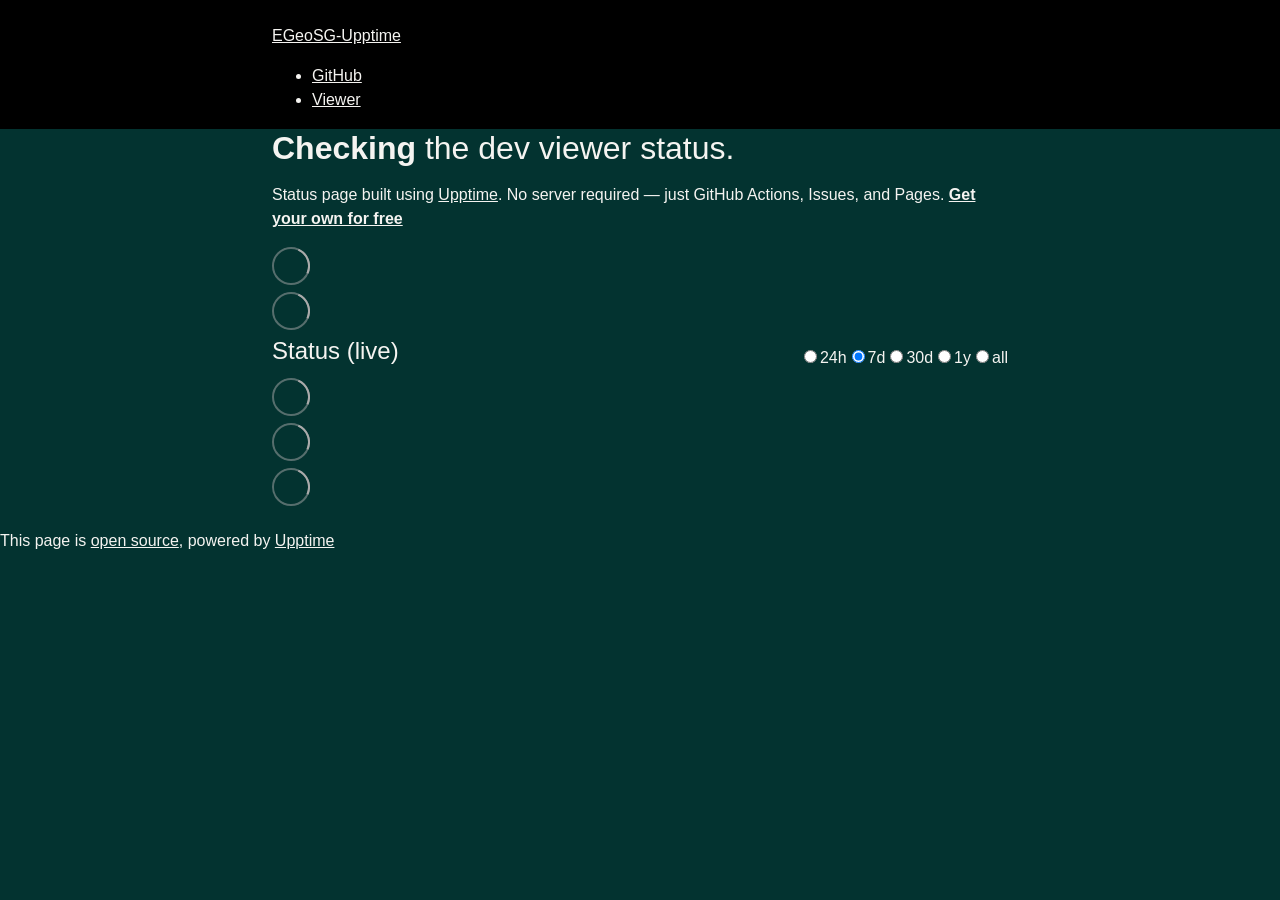
==== commit 5776643a: "deploy: 038428fa305891012417ccf9877754896c01e276" ====
--- a/index.html
+++ b/index.html
@@ -1,4 +1,4 @@
-<!DOCTYPE html> <html lang=en> <head> <meta charset=utf-8> <meta content="width=device-width,initial-scale=1" name=viewport> <meta content=#333333 name=theme-color> <base href=/EGeoSG-upptime/ > <link href=manifest.json rel=manifest crossorigin=use-credentials> <script>__SAPPER__={baseUrl:"/EGeoSG-upptime",preloaded:[void 0,{}]};if('serviceWorker' in navigator)navigator.serviceWorker.register('/EGeoSG-upptime/service-worker.js');(function(){try{eval("async function x(){}");var main="/EGeoSG-upptime/client/client.7c81ab74.js"}catch(e){main="/EGeoSG-upptime/client/legacy/client.7d5543b1.js"};var s=document.createElement("script");try{new Function("if(0)import('')")();s.src=main;s.type="module";s.crossOrigin="use-credentials";}catch(e){s.src="/EGeoSG-upptime/client/shimport@2.0.5.js";s.setAttribute("data-main",main);}document.head.appendChild(s);}());</script> <link href=client/client-31a52aa5.css rel=stylesheet><link href=client/createOctokit-a85f76c7.css rel=stylesheet><link href=client/index-b0b6455a.css rel=stylesheet> <title>EGeoSG-Upptime</title><link href=https://mbachmay.github.io/EGeoSG-upptime/EGeoSG-theme.css rel=stylesheet><link href=https://mbachmay.github.io/EGeoSG-upptime/global.css rel=stylesheet><link href=https://mbachmay.github.io/EGeoSG-upptime/favicon_light.svg rel=icon type=image/svg><link href=/logo-192.png rel=icon type=image/png> <link href=/EGeoSG-upptime/client/client.7c81ab74.js rel=modulepreload as=script crossorigin=use-credentials><link href=/EGeoSG-upptime/client/client-31a52aa5.css rel=preload as=style><link href=/EGeoSG-upptime/client/index.c359e2d3.js rel=modulepreload as=script crossorigin=use-credentials><link href=/EGeoSG-upptime/client/createOctokit.fc61b8f0.js rel=modulepreload as=script crossorigin=use-credentials><link href=/EGeoSG-upptime/client/inject_styles.803b7e80.js rel=modulepreload as=script crossorigin=use-credentials><link href=/EGeoSG-upptime/client/createOctokit-a85f76c7.css rel=preload as=style><link href=/EGeoSG-upptime/client/index-b0b6455a.css rel=preload as=style></head> <body> <div id=sapper> <nav class=svelte-a08hsz><div class="svelte-a08hsz container"><div><a href=https://mbachmay.github.io/EGeoSG-upptime class="svelte-a08hsz logo"><img alt="" class=svelte-a08hsz src=https://mbachmay.github.io/EGeoSG-upptime/EGeo_SG_hell.svg> <div>EGeoSG-Upptime</div></a></div> <ul class=svelte-a08hsz><li><a href=https://github.com/mbachmay/EGeoSG-upptime class=svelte-a08hsz target=_self>GitHub</a> <li><a href=https://dev-map.geo.sg.ch/viewer/ class=svelte-a08hsz target=_self>Viewer</a> </li> </ul></div> </nav> <main class=container> <header class=svelte-ngkazm><h1><strong>Checking</strong> the dev viewer status.</h1> <p class="svelte-ngkazm lead">Status page built using <a href=https://github.com/upptime/upptime>Upptime</a>. No server required — just GitHub Actions, Issues, and Pages. <a href=https://github.com/upptime/upptime><strong>Get your own for free</strong></a></header> <section class=svelte-8lnl4f><div class="svelte-68jxue loading"><svg class=svelte-68jxue height=38 stroke=#aaa width=38 xmlns=http://www.w3.org/2000/svg><g fill=none fill-rule=evenodd><g stroke-width=2 transform="translate(1 1)"><circle cx=18 cy=18 r=18 stroke-opacity=.5></circle><path d="M36 18c0-9.94-8.06-18-18-18"><animateTransform attributeName=transform dur=1s from="0 18 18" repeatCount=indefinite to="360 18 18" type=rotate></animateTransform></path></g></g></svg></div> </section> <section class=svelte-8lnl4f><div class="svelte-68jxue loading"><svg class=svelte-68jxue height=38 stroke=#aaa width=38 xmlns=http://www.w3.org/2000/svg><g fill=none fill-rule=evenodd><g stroke-width=2 transform="translate(1 1)"><circle cx=18 cy=18 r=18 stroke-opacity=.5></circle><path d="M36 18c0-9.94-8.06-18-18-18"><animateTransform attributeName=transform dur=1s from="0 18 18" repeatCount=indefinite to="360 18 18" type=rotate></animateTransform></path></g></g></svg></div> </section> <div class="svelte-fqsq6s f changed"><h2>Live Status</h2> <form class="svelte-fqsq6s f r"><div><input class=svelte-fqsq6s id=data_day name=d type=radio value=day><label class=svelte-fqsq6s for=data_day>24h</label></div> <div><input class=svelte-fqsq6s id=data_week name=d type=radio value=week checked><label class=svelte-fqsq6s for=data_week>7d</label></div> <div><input class=svelte-fqsq6s id=data_month name=d type=radio value=month><label class=svelte-fqsq6s for=data_month>30d</label></div> <div><input class=svelte-fqsq6s id=data_year name=d type=radio value=year><label class=svelte-fqsq6s for=data_year>1y</label></div> <div><input class=svelte-fqsq6s id=data_all name=d type=radio value=all><label class=svelte-fqsq6s for=data_all>all</label></div></form></div> <section class="svelte-fqsq6s live-status"><div class="svelte-68jxue loading"><svg class=svelte-68jxue height=38 stroke=#aaa width=38 xmlns=http://www.w3.org/2000/svg><g fill=none fill-rule=evenodd><g stroke-width=2 transform="translate(1 1)"><circle cx=18 cy=18 r=18 stroke-opacity=.5></circle><path d="M36 18c0-9.94-8.06-18-18-18"><animateTransform attributeName=transform dur=1s from="0 18 18" repeatCount=indefinite to="360 18 18" type=rotate></animateTransform></path></g></g></svg></div> </section> <section><div class="svelte-68jxue loading"><svg class=svelte-68jxue height=38 stroke=#aaa width=38 xmlns=http://www.w3.org/2000/svg><g fill=none fill-rule=evenodd><g stroke-width=2 transform="translate(1 1)"><circle cx=18 cy=18 r=18 stroke-opacity=.5></circle><path d="M36 18c0-9.94-8.06-18-18-18"><animateTransform attributeName=transform dur=1s from="0 18 18" repeatCount=indefinite to="360 18 18" type=rotate></animateTransform></path></g></g></svg></div> </section> <section><div class="svelte-68jxue loading"><svg class=svelte-68jxue height=38 stroke=#aaa width=38 xmlns=http://www.w3.org/2000/svg><g fill=none fill-rule=evenodd><g stroke-width=2 transform="translate(1 1)"><circle cx=18 cy=18 r=18 stroke-opacity=.5></circle><path d="M36 18c0-9.94-8.06-18-18-18"><animateTransform attributeName=transform dur=1s from="0 18 18" repeatCount=indefinite to="360 18 18" type=rotate></animateTransform></path></g></g></svg></div></section></main> <footer class=svelte-jbr799><p>This page is <a href=https://github.com/mbachmay/EGeoSG-upptime>open source</a>, powered by <a href=https://upptime.js.org>Upptime</a></p> </footer></div> <script> try {
+<!DOCTYPE html> <html lang=en> <head> <meta charset=utf-8> <meta content="width=device-width,initial-scale=1" name=viewport> <meta content=#333333 name=theme-color> <base href=/EGeoSG-upptime/ > <link href=manifest.json rel=manifest crossorigin=use-credentials> <script>__SAPPER__={baseUrl:"/EGeoSG-upptime",preloaded:[void 0,{}]};if('serviceWorker' in navigator)navigator.serviceWorker.register('/EGeoSG-upptime/service-worker.js');(function(){try{eval("async function x(){}");var main="/EGeoSG-upptime/client/client.15049e9b.js"}catch(e){main="/EGeoSG-upptime/client/legacy/client.e8e70e16.js"};var s=document.createElement("script");try{new Function("if(0)import('')")();s.src=main;s.type="module";s.crossOrigin="use-credentials";}catch(e){s.src="/EGeoSG-upptime/client/shimport@2.0.5.js";s.setAttribute("data-main",main);}document.head.appendChild(s);}());</script> <link href=client/client-31a52aa5.css rel=stylesheet><link href=client/createOctokit-a85f76c7.css rel=stylesheet><link href=client/index-b0b6455a.css rel=stylesheet> <title>EGeoSG-Upptime</title><link href=https://mbachmay.github.io/EGeoSG-upptime/EGeoSG-theme.css rel=stylesheet><link href=https://mbachmay.github.io/EGeoSG-upptime/global.css rel=stylesheet><link href=https://raw.githubusercontent.com/mbachmay/EGeoSG-upptime/refs/heads/master/assets/favicon_light.svg rel=icon type=image/svg><link href=/logo-192.png rel=icon type=image/png> <link href=/EGeoSG-upptime/client/client.15049e9b.js rel=modulepreload as=script crossorigin=use-credentials><link href=/EGeoSG-upptime/client/client-31a52aa5.css rel=preload as=style><link href=/EGeoSG-upptime/client/index.61b3675e.js rel=modulepreload as=script crossorigin=use-credentials><link href=/EGeoSG-upptime/client/createOctokit.f53a778c.js rel=modulepreload as=script crossorigin=use-credentials><link href=/EGeoSG-upptime/client/inject_styles.803b7e80.js rel=modulepreload as=script crossorigin=use-credentials><link href=/EGeoSG-upptime/client/createOctokit-a85f76c7.css rel=preload as=style><link href=/EGeoSG-upptime/client/index-b0b6455a.css rel=preload as=style></head> <body> <div id=sapper> <nav class=svelte-a08hsz><div class="svelte-a08hsz container"><div><a href=https://mbachmay.github.io/EGeoSG-upptime class="svelte-a08hsz logo"><img alt="" class=svelte-a08hsz src=https://raw.githubusercontent.com/mbachmay/EGeoSG-upptime/refs/heads/master/assets/EGeo_SG_hell.svg> <div>EGeoSG-Upptime</div></a></div> <ul class=svelte-a08hsz><li><a href=https://github.com/mbachmay/EGeoSG-upptime class=svelte-a08hsz target=_self>GitHub</a> <li><a href=https://dev-map.geo.sg.ch/viewer/ class=svelte-a08hsz target=_self>Viewer</a> </li> </ul></div> </nav> <main class=container> <header class=svelte-ngkazm><h1><strong>Checking</strong> the dev viewer status.</h1> <p class="svelte-ngkazm lead">Status page built using <a href=https://github.com/upptime/upptime>Upptime</a>. No server required — just GitHub Actions, Issues, and Pages. <a href=https://github.com/upptime/upptime><strong>Get your own for free</strong></a></header> <section class=svelte-8lnl4f><div class="svelte-68jxue loading"><svg class=svelte-68jxue height=38 stroke=#aaa width=38 xmlns=http://www.w3.org/2000/svg><g fill=none fill-rule=evenodd><g stroke-width=2 transform="translate(1 1)"><circle cx=18 cy=18 r=18 stroke-opacity=.5></circle><path d="M36 18c0-9.94-8.06-18-18-18"><animateTransform attributeName=transform dur=1s from="0 18 18" repeatCount=indefinite to="360 18 18" type=rotate></animateTransform></path></g></g></svg></div> </section> <section class=svelte-8lnl4f><div class="svelte-68jxue loading"><svg class=svelte-68jxue height=38 stroke=#aaa width=38 xmlns=http://www.w3.org/2000/svg><g fill=none fill-rule=evenodd><g stroke-width=2 transform="translate(1 1)"><circle cx=18 cy=18 r=18 stroke-opacity=.5></circle><path d="M36 18c0-9.94-8.06-18-18-18"><animateTransform attributeName=transform dur=1s from="0 18 18" repeatCount=indefinite to="360 18 18" type=rotate></animateTransform></path></g></g></svg></div> </section> <div class="svelte-fqsq6s f changed"><h2>Status (live)</h2> <form class="svelte-fqsq6s f r"><div><input class=svelte-fqsq6s id=data_day name=d type=radio value=day><label class=svelte-fqsq6s for=data_day>24h</label></div> <div><input class=svelte-fqsq6s id=data_week name=d type=radio value=week checked><label class=svelte-fqsq6s for=data_week>7d</label></div> <div><input class=svelte-fqsq6s id=data_month name=d type=radio value=month><label class=svelte-fqsq6s for=data_month>30d</label></div> <div><input class=svelte-fqsq6s id=data_year name=d type=radio value=year><label class=svelte-fqsq6s for=data_year>1y</label></div> <div><input class=svelte-fqsq6s id=data_all name=d type=radio value=all><label class=svelte-fqsq6s for=data_all>all</label></div></form></div> <section class="svelte-fqsq6s live-status"><div class="svelte-68jxue loading"><svg class=svelte-68jxue height=38 stroke=#aaa width=38 xmlns=http://www.w3.org/2000/svg><g fill=none fill-rule=evenodd><g stroke-width=2 transform="translate(1 1)"><circle cx=18 cy=18 r=18 stroke-opacity=.5></circle><path d="M36 18c0-9.94-8.06-18-18-18"><animateTransform attributeName=transform dur=1s from="0 18 18" repeatCount=indefinite to="360 18 18" type=rotate></animateTransform></path></g></g></svg></div> </section> <section><div class="svelte-68jxue loading"><svg class=svelte-68jxue height=38 stroke=#aaa width=38 xmlns=http://www.w3.org/2000/svg><g fill=none fill-rule=evenodd><g stroke-width=2 transform="translate(1 1)"><circle cx=18 cy=18 r=18 stroke-opacity=.5></circle><path d="M36 18c0-9.94-8.06-18-18-18"><animateTransform attributeName=transform dur=1s from="0 18 18" repeatCount=indefinite to="360 18 18" type=rotate></animateTransform></path></g></g></svg></div> </section> <section><div class="svelte-68jxue loading"><svg class=svelte-68jxue height=38 stroke=#aaa width=38 xmlns=http://www.w3.org/2000/svg><g fill=none fill-rule=evenodd><g stroke-width=2 transform="translate(1 1)"><circle cx=18 cy=18 r=18 stroke-opacity=.5></circle><path d="M36 18c0-9.94-8.06-18-18-18"><animateTransform attributeName=transform dur=1s from="0 18 18" repeatCount=indefinite to="360 18 18" type=rotate></animateTransform></path></g></g></svg></div></section></main> <footer class=svelte-jbr799><p>This page is <a href=https://github.com/mbachmay/EGeoSG-upptime>open source</a>, powered by <a href=https://upptime.js.org>Upptime</a></p> </footer></div> <script> try {
         if (typeof window !== "undefined" && window.navigator && navigator.serviceWorker) {
           navigator.serviceWorker.getRegistrations().then(function (registrations) {
             for (let registration of registrations) {
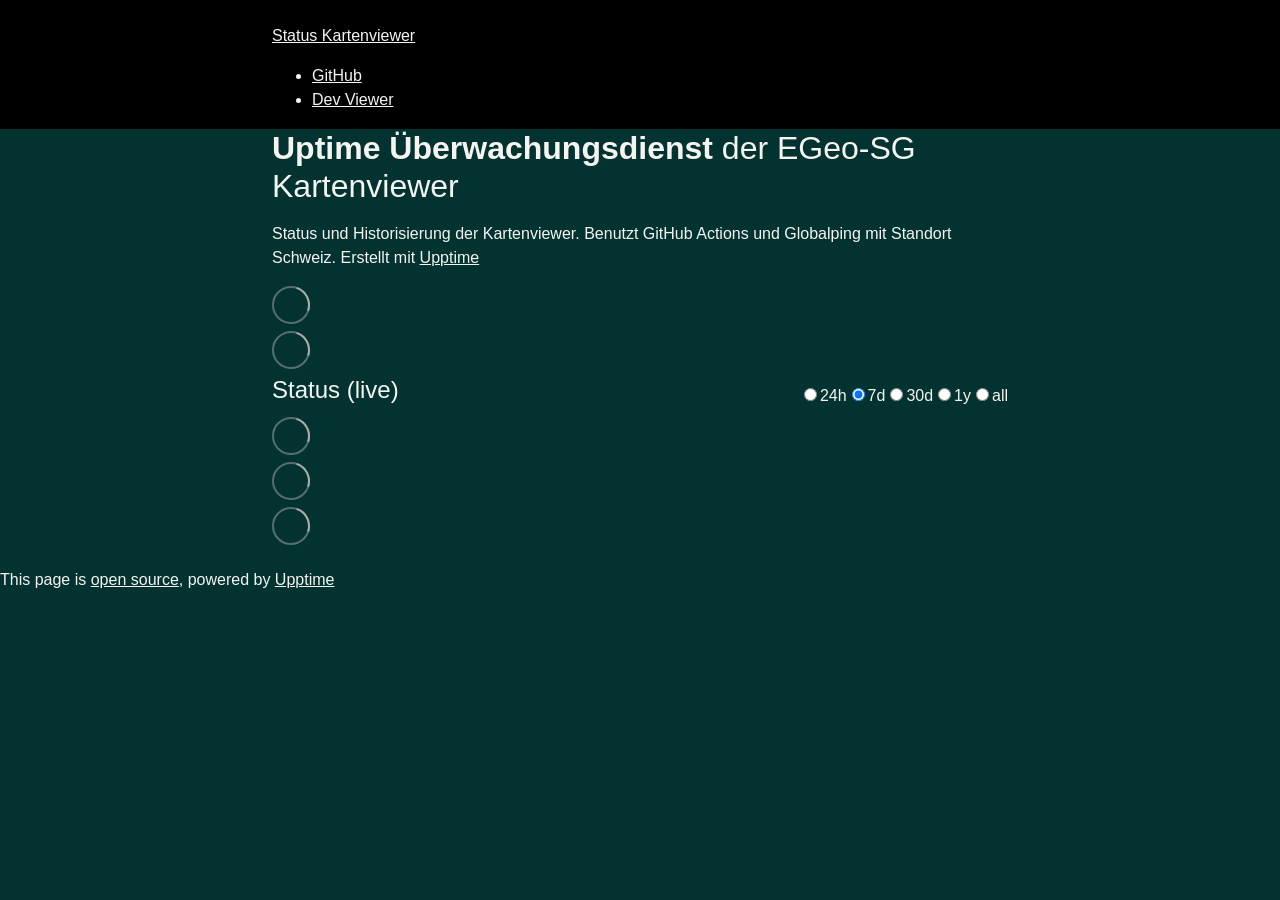
==== commit 35381dce: "deploy: 211273f01ed6497de1515c36782b6a01b0202d7e" ====
--- a/index.html
+++ b/index.html
@@ -1,4 +1,4 @@
-<!DOCTYPE html> <html lang=en> <head> <meta charset=utf-8> <meta content="width=device-width,initial-scale=1" name=viewport> <meta content=#333333 name=theme-color> <base href=/EGeoSG-upptime/ > <link href=manifest.json rel=manifest crossorigin=use-credentials> <script>__SAPPER__={baseUrl:"/EGeoSG-upptime",preloaded:[void 0,{}]};if('serviceWorker' in navigator)navigator.serviceWorker.register('/EGeoSG-upptime/service-worker.js');(function(){try{eval("async function x(){}");var main="/EGeoSG-upptime/client/client.15049e9b.js"}catch(e){main="/EGeoSG-upptime/client/legacy/client.e8e70e16.js"};var s=document.createElement("script");try{new Function("if(0)import('')")();s.src=main;s.type="module";s.crossOrigin="use-credentials";}catch(e){s.src="/EGeoSG-upptime/client/shimport@2.0.5.js";s.setAttribute("data-main",main);}document.head.appendChild(s);}());</script> <link href=client/client-31a52aa5.css rel=stylesheet><link href=client/createOctokit-a85f76c7.css rel=stylesheet><link href=client/index-b0b6455a.css rel=stylesheet> <title>EGeoSG-Upptime</title><link href=https://mbachmay.github.io/EGeoSG-upptime/EGeoSG-theme.css rel=stylesheet><link href=https://mbachmay.github.io/EGeoSG-upptime/global.css rel=stylesheet><link href=https://raw.githubusercontent.com/mbachmay/EGeoSG-upptime/refs/heads/master/assets/favicon_light.svg rel=icon type=image/svg><link href=/logo-192.png rel=icon type=image/png> <link href=/EGeoSG-upptime/client/client.15049e9b.js rel=modulepreload as=script crossorigin=use-credentials><link href=/EGeoSG-upptime/client/client-31a52aa5.css rel=preload as=style><link href=/EGeoSG-upptime/client/index.61b3675e.js rel=modulepreload as=script crossorigin=use-credentials><link href=/EGeoSG-upptime/client/createOctokit.f53a778c.js rel=modulepreload as=script crossorigin=use-credentials><link href=/EGeoSG-upptime/client/inject_styles.803b7e80.js rel=modulepreload as=script crossorigin=use-credentials><link href=/EGeoSG-upptime/client/createOctokit-a85f76c7.css rel=preload as=style><link href=/EGeoSG-upptime/client/index-b0b6455a.css rel=preload as=style></head> <body> <div id=sapper> <nav class=svelte-a08hsz><div class="svelte-a08hsz container"><div><a href=https://mbachmay.github.io/EGeoSG-upptime class="svelte-a08hsz logo"><img alt="" class=svelte-a08hsz src=https://raw.githubusercontent.com/mbachmay/EGeoSG-upptime/refs/heads/master/assets/EGeo_SG_hell.svg> <div>EGeoSG-Upptime</div></a></div> <ul class=svelte-a08hsz><li><a href=https://github.com/mbachmay/EGeoSG-upptime class=svelte-a08hsz target=_self>GitHub</a> <li><a href=https://dev-map.geo.sg.ch/viewer/ class=svelte-a08hsz target=_self>Viewer</a> </li> </ul></div> </nav> <main class=container> <header class=svelte-ngkazm><h1><strong>Checking</strong> the dev viewer status.</h1> <p class="svelte-ngkazm lead">Status page built using <a href=https://github.com/upptime/upptime>Upptime</a>. No server required — just GitHub Actions, Issues, and Pages. <a href=https://github.com/upptime/upptime><strong>Get your own for free</strong></a></header> <section class=svelte-8lnl4f><div class="svelte-68jxue loading"><svg class=svelte-68jxue height=38 stroke=#aaa width=38 xmlns=http://www.w3.org/2000/svg><g fill=none fill-rule=evenodd><g stroke-width=2 transform="translate(1 1)"><circle cx=18 cy=18 r=18 stroke-opacity=.5></circle><path d="M36 18c0-9.94-8.06-18-18-18"><animateTransform attributeName=transform dur=1s from="0 18 18" repeatCount=indefinite to="360 18 18" type=rotate></animateTransform></path></g></g></svg></div> </section> <section class=svelte-8lnl4f><div class="svelte-68jxue loading"><svg class=svelte-68jxue height=38 stroke=#aaa width=38 xmlns=http://www.w3.org/2000/svg><g fill=none fill-rule=evenodd><g stroke-width=2 transform="translate(1 1)"><circle cx=18 cy=18 r=18 stroke-opacity=.5></circle><path d="M36 18c0-9.94-8.06-18-18-18"><animateTransform attributeName=transform dur=1s from="0 18 18" repeatCount=indefinite to="360 18 18" type=rotate></animateTransform></path></g></g></svg></div> </section> <div class="svelte-fqsq6s f changed"><h2>Status (live)</h2> <form class="svelte-fqsq6s f r"><div><input class=svelte-fqsq6s id=data_day name=d type=radio value=day><label class=svelte-fqsq6s for=data_day>24h</label></div> <div><input class=svelte-fqsq6s id=data_week name=d type=radio value=week checked><label class=svelte-fqsq6s for=data_week>7d</label></div> <div><input class=svelte-fqsq6s id=data_month name=d type=radio value=month><label class=svelte-fqsq6s for=data_month>30d</label></div> <div><input class=svelte-fqsq6s id=data_year name=d type=radio value=year><label class=svelte-fqsq6s for=data_year>1y</label></div> <div><input class=svelte-fqsq6s id=data_all name=d type=radio value=all><label class=svelte-fqsq6s for=data_all>all</label></div></form></div> <section class="svelte-fqsq6s live-status"><div class="svelte-68jxue loading"><svg class=svelte-68jxue height=38 stroke=#aaa width=38 xmlns=http://www.w3.org/2000/svg><g fill=none fill-rule=evenodd><g stroke-width=2 transform="translate(1 1)"><circle cx=18 cy=18 r=18 stroke-opacity=.5></circle><path d="M36 18c0-9.94-8.06-18-18-18"><animateTransform attributeName=transform dur=1s from="0 18 18" repeatCount=indefinite to="360 18 18" type=rotate></animateTransform></path></g></g></svg></div> </section> <section><div class="svelte-68jxue loading"><svg class=svelte-68jxue height=38 stroke=#aaa width=38 xmlns=http://www.w3.org/2000/svg><g fill=none fill-rule=evenodd><g stroke-width=2 transform="translate(1 1)"><circle cx=18 cy=18 r=18 stroke-opacity=.5></circle><path d="M36 18c0-9.94-8.06-18-18-18"><animateTransform attributeName=transform dur=1s from="0 18 18" repeatCount=indefinite to="360 18 18" type=rotate></animateTransform></path></g></g></svg></div> </section> <section><div class="svelte-68jxue loading"><svg class=svelte-68jxue height=38 stroke=#aaa width=38 xmlns=http://www.w3.org/2000/svg><g fill=none fill-rule=evenodd><g stroke-width=2 transform="translate(1 1)"><circle cx=18 cy=18 r=18 stroke-opacity=.5></circle><path d="M36 18c0-9.94-8.06-18-18-18"><animateTransform attributeName=transform dur=1s from="0 18 18" repeatCount=indefinite to="360 18 18" type=rotate></animateTransform></path></g></g></svg></div></section></main> <footer class=svelte-jbr799><p>This page is <a href=https://github.com/mbachmay/EGeoSG-upptime>open source</a>, powered by <a href=https://upptime.js.org>Upptime</a></p> </footer></div> <script> try {
+<!DOCTYPE html> <html lang=en> <head> <meta charset=utf-8> <meta content="width=device-width,initial-scale=1" name=viewport> <meta content=#333333 name=theme-color> <base href=/EGeoSG-upptime/ > <link href=manifest.json rel=manifest crossorigin=use-credentials> <script>__SAPPER__={baseUrl:"/EGeoSG-upptime",preloaded:[void 0,{}]};if('serviceWorker' in navigator)navigator.serviceWorker.register('/EGeoSG-upptime/service-worker.js');(function(){try{eval("async function x(){}");var main="/EGeoSG-upptime/client/client.d23bdc51.js"}catch(e){main="/EGeoSG-upptime/client/legacy/client.b65a5b96.js"};var s=document.createElement("script");try{new Function("if(0)import('')")();s.src=main;s.type="module";s.crossOrigin="use-credentials";}catch(e){s.src="/EGeoSG-upptime/client/shimport@2.0.5.js";s.setAttribute("data-main",main);}document.head.appendChild(s);}());</script> <link href=client/client-31a52aa5.css rel=stylesheet><link href=client/createOctokit-a85f76c7.css rel=stylesheet><link href=client/index-b0b6455a.css rel=stylesheet> <title>Status Kartenviewer</title><link href=https://mbachmay.github.io/EGeoSG-upptime/EGeoSG-theme.css rel=stylesheet><link href=https://mbachmay.github.io/EGeoSG-upptime/global.css rel=stylesheet><link href=https://raw.githubusercontent.com/mbachmay/EGeoSG-upptime/refs/heads/master/assets/favicon_light.svg rel=icon type=image/svg><link href=/logo-192.png rel=icon type=image/png> <link href=/EGeoSG-upptime/client/client.d23bdc51.js rel=modulepreload as=script crossorigin=use-credentials><link href=/EGeoSG-upptime/client/client-31a52aa5.css rel=preload as=style><link href=/EGeoSG-upptime/client/index.f6e3d3de.js rel=modulepreload as=script crossorigin=use-credentials><link href=/EGeoSG-upptime/client/createOctokit.4cd51d7e.js rel=modulepreload as=script crossorigin=use-credentials><link href=/EGeoSG-upptime/client/inject_styles.803b7e80.js rel=modulepreload as=script crossorigin=use-credentials><link href=/EGeoSG-upptime/client/createOctokit-a85f76c7.css rel=preload as=style><link href=/EGeoSG-upptime/client/index-b0b6455a.css rel=preload as=style></head> <body> <div id=sapper> <nav class=svelte-a08hsz><div class="svelte-a08hsz container"><div><a href=https://mbachmay.github.io/EGeoSG-upptime class="svelte-a08hsz logo"><img alt="" class=svelte-a08hsz src=https://raw.githubusercontent.com/mbachmay/EGeoSG-upptime/refs/heads/master/assets/EGeo_SG_hell.svg> <div>Status Kartenviewer</div></a></div> <ul class=svelte-a08hsz><li><a href=https://github.com/mbachmay/EGeoSG-upptime class=svelte-a08hsz target=_self>GitHub</a> <li><a href=https://dev-map.geo.sg.ch/viewer/ class=svelte-a08hsz target=_self>Dev Viewer</a> </li> </ul></div> </nav> <main class=container> <header class=svelte-ngkazm><h1><strong>Uptime Überwachungsdienst</strong> der EGeo-SG Kartenviewer</h1> <p class="svelte-ngkazm lead">Status und Historisierung der Kartenviewer. Benutzt GitHub Actions und Globalping mit Standort Schweiz. Erstellt mit <a href=https://github.com/upptime/upptime>Upptime</a></header> <section class=svelte-8lnl4f><div class="svelte-68jxue loading"><svg class=svelte-68jxue height=38 stroke=#aaa width=38 xmlns=http://www.w3.org/2000/svg><g fill=none fill-rule=evenodd><g stroke-width=2 transform="translate(1 1)"><circle cx=18 cy=18 r=18 stroke-opacity=.5></circle><path d="M36 18c0-9.94-8.06-18-18-18"><animateTransform attributeName=transform dur=1s from="0 18 18" repeatCount=indefinite to="360 18 18" type=rotate></animateTransform></path></g></g></svg></div> </section> <section class=svelte-8lnl4f><div class="svelte-68jxue loading"><svg class=svelte-68jxue height=38 stroke=#aaa width=38 xmlns=http://www.w3.org/2000/svg><g fill=none fill-rule=evenodd><g stroke-width=2 transform="translate(1 1)"><circle cx=18 cy=18 r=18 stroke-opacity=.5></circle><path d="M36 18c0-9.94-8.06-18-18-18"><animateTransform attributeName=transform dur=1s from="0 18 18" repeatCount=indefinite to="360 18 18" type=rotate></animateTransform></path></g></g></svg></div> </section> <div class="svelte-fqsq6s f changed"><h2>Status (live)</h2> <form class="svelte-fqsq6s f r"><div><input class=svelte-fqsq6s id=data_day name=d type=radio value=day><label class=svelte-fqsq6s for=data_day>24h</label></div> <div><input class=svelte-fqsq6s id=data_week name=d type=radio value=week checked><label class=svelte-fqsq6s for=data_week>7d</label></div> <div><input class=svelte-fqsq6s id=data_month name=d type=radio value=month><label class=svelte-fqsq6s for=data_month>30d</label></div> <div><input class=svelte-fqsq6s id=data_year name=d type=radio value=year><label class=svelte-fqsq6s for=data_year>1y</label></div> <div><input class=svelte-fqsq6s id=data_all name=d type=radio value=all><label class=svelte-fqsq6s for=data_all>all</label></div></form></div> <section class="svelte-fqsq6s live-status"><div class="svelte-68jxue loading"><svg class=svelte-68jxue height=38 stroke=#aaa width=38 xmlns=http://www.w3.org/2000/svg><g fill=none fill-rule=evenodd><g stroke-width=2 transform="translate(1 1)"><circle cx=18 cy=18 r=18 stroke-opacity=.5></circle><path d="M36 18c0-9.94-8.06-18-18-18"><animateTransform attributeName=transform dur=1s from="0 18 18" repeatCount=indefinite to="360 18 18" type=rotate></animateTransform></path></g></g></svg></div> </section> <section><div class="svelte-68jxue loading"><svg class=svelte-68jxue height=38 stroke=#aaa width=38 xmlns=http://www.w3.org/2000/svg><g fill=none fill-rule=evenodd><g stroke-width=2 transform="translate(1 1)"><circle cx=18 cy=18 r=18 stroke-opacity=.5></circle><path d="M36 18c0-9.94-8.06-18-18-18"><animateTransform attributeName=transform dur=1s from="0 18 18" repeatCount=indefinite to="360 18 18" type=rotate></animateTransform></path></g></g></svg></div> </section> <section><div class="svelte-68jxue loading"><svg class=svelte-68jxue height=38 stroke=#aaa width=38 xmlns=http://www.w3.org/2000/svg><g fill=none fill-rule=evenodd><g stroke-width=2 transform="translate(1 1)"><circle cx=18 cy=18 r=18 stroke-opacity=.5></circle><path d="M36 18c0-9.94-8.06-18-18-18"><animateTransform attributeName=transform dur=1s from="0 18 18" repeatCount=indefinite to="360 18 18" type=rotate></animateTransform></path></g></g></svg></div></section></main> <footer class=svelte-jbr799><p>This page is <a href=https://github.com/mbachmay/EGeoSG-upptime>open source</a>, powered by <a href=https://upptime.js.org>Upptime</a></p> </footer></div> <script> try {
         if (typeof window !== "undefined" && window.navigator && navigator.serviceWorker) {
           navigator.serviceWorker.getRegistrations().then(function (registrations) {
             for (let registration of registrations) {
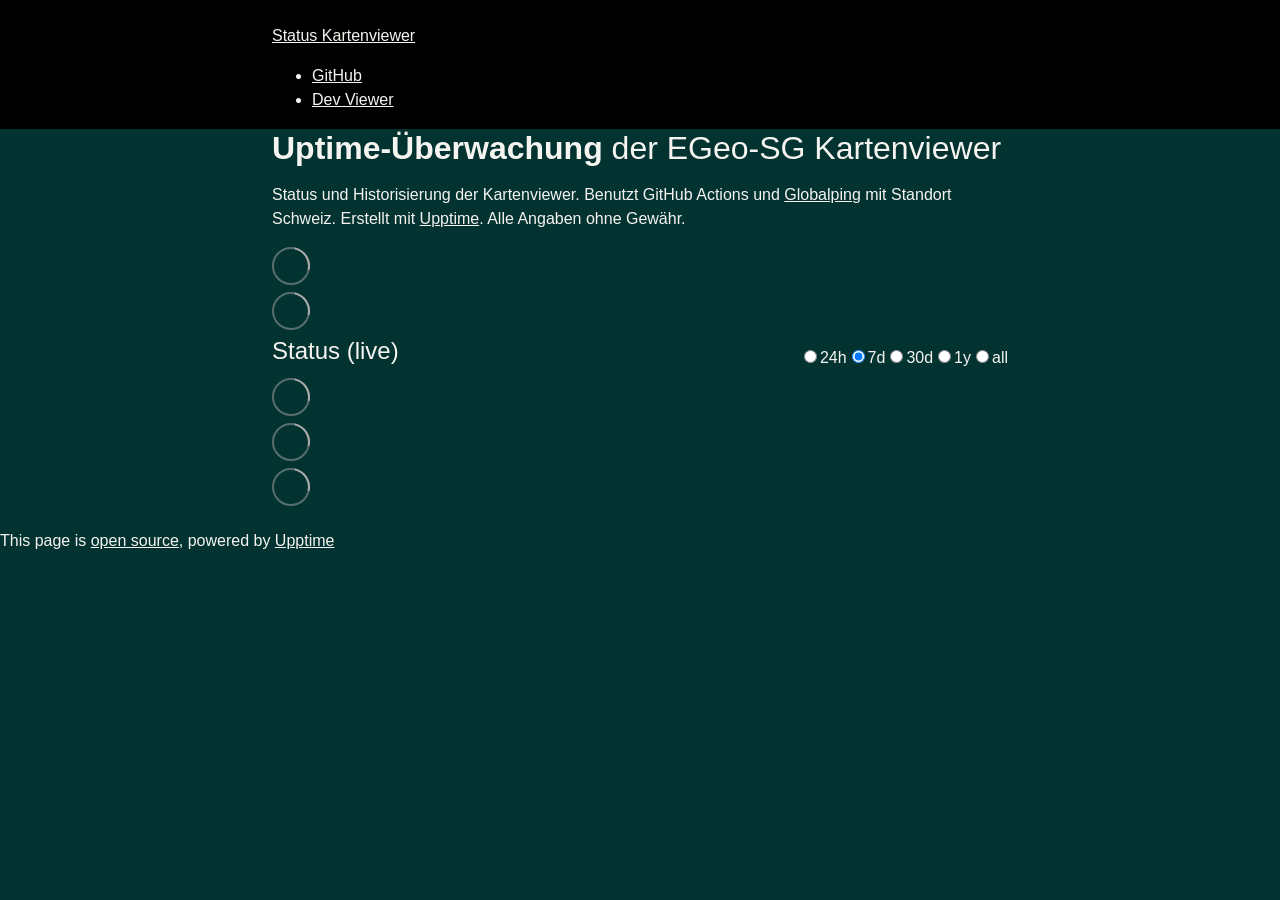
==== commit 9632ebe0: "deploy: 5d98fcd6ae77f4486d3aa613c4bad0aa6cf8f4f0" ====
--- a/index.html
+++ b/index.html
@@ -1,4 +1,4 @@
-<!DOCTYPE html> <html lang=en> <head> <meta charset=utf-8> <meta content="width=device-width,initial-scale=1" name=viewport> <meta content=#333333 name=theme-color> <base href=/EGeoSG-upptime/ > <link href=manifest.json rel=manifest crossorigin=use-credentials> <script>__SAPPER__={baseUrl:"/EGeoSG-upptime",preloaded:[void 0,{}]};if('serviceWorker' in navigator)navigator.serviceWorker.register('/EGeoSG-upptime/service-worker.js');(function(){try{eval("async function x(){}");var main="/EGeoSG-upptime/client/client.d23bdc51.js"}catch(e){main="/EGeoSG-upptime/client/legacy/client.b65a5b96.js"};var s=document.createElement("script");try{new Function("if(0)import('')")();s.src=main;s.type="module";s.crossOrigin="use-credentials";}catch(e){s.src="/EGeoSG-upptime/client/shimport@2.0.5.js";s.setAttribute("data-main",main);}document.head.appendChild(s);}());</script> <link href=client/client-31a52aa5.css rel=stylesheet><link href=client/createOctokit-a85f76c7.css rel=stylesheet><link href=client/index-b0b6455a.css rel=stylesheet> <title>Status Kartenviewer</title><link href=https://mbachmay.github.io/EGeoSG-upptime/EGeoSG-theme.css rel=stylesheet><link href=https://mbachmay.github.io/EGeoSG-upptime/global.css rel=stylesheet><link href=https://raw.githubusercontent.com/mbachmay/EGeoSG-upptime/refs/heads/master/assets/favicon_light.svg rel=icon type=image/svg><link href=/logo-192.png rel=icon type=image/png> <link href=/EGeoSG-upptime/client/client.d23bdc51.js rel=modulepreload as=script crossorigin=use-credentials><link href=/EGeoSG-upptime/client/client-31a52aa5.css rel=preload as=style><link href=/EGeoSG-upptime/client/index.f6e3d3de.js rel=modulepreload as=script crossorigin=use-credentials><link href=/EGeoSG-upptime/client/createOctokit.4cd51d7e.js rel=modulepreload as=script crossorigin=use-credentials><link href=/EGeoSG-upptime/client/inject_styles.803b7e80.js rel=modulepreload as=script crossorigin=use-credentials><link href=/EGeoSG-upptime/client/createOctokit-a85f76c7.css rel=preload as=style><link href=/EGeoSG-upptime/client/index-b0b6455a.css rel=preload as=style></head> <body> <div id=sapper> <nav class=svelte-a08hsz><div class="svelte-a08hsz container"><div><a href=https://mbachmay.github.io/EGeoSG-upptime class="svelte-a08hsz logo"><img alt="" class=svelte-a08hsz src=https://raw.githubusercontent.com/mbachmay/EGeoSG-upptime/refs/heads/master/assets/EGeo_SG_hell.svg> <div>Status Kartenviewer</div></a></div> <ul class=svelte-a08hsz><li><a href=https://github.com/mbachmay/EGeoSG-upptime class=svelte-a08hsz target=_self>GitHub</a> <li><a href=https://dev-map.geo.sg.ch/viewer/ class=svelte-a08hsz target=_self>Dev Viewer</a> </li> </ul></div> </nav> <main class=container> <header class=svelte-ngkazm><h1><strong>Uptime Überwachungsdienst</strong> der EGeo-SG Kartenviewer</h1> <p class="svelte-ngkazm lead">Status und Historisierung der Kartenviewer. Benutzt GitHub Actions und Globalping mit Standort Schweiz. Erstellt mit <a href=https://github.com/upptime/upptime>Upptime</a></header> <section class=svelte-8lnl4f><div class="svelte-68jxue loading"><svg class=svelte-68jxue height=38 stroke=#aaa width=38 xmlns=http://www.w3.org/2000/svg><g fill=none fill-rule=evenodd><g stroke-width=2 transform="translate(1 1)"><circle cx=18 cy=18 r=18 stroke-opacity=.5></circle><path d="M36 18c0-9.94-8.06-18-18-18"><animateTransform attributeName=transform dur=1s from="0 18 18" repeatCount=indefinite to="360 18 18" type=rotate></animateTransform></path></g></g></svg></div> </section> <section class=svelte-8lnl4f><div class="svelte-68jxue loading"><svg class=svelte-68jxue height=38 stroke=#aaa width=38 xmlns=http://www.w3.org/2000/svg><g fill=none fill-rule=evenodd><g stroke-width=2 transform="translate(1 1)"><circle cx=18 cy=18 r=18 stroke-opacity=.5></circle><path d="M36 18c0-9.94-8.06-18-18-18"><animateTransform attributeName=transform dur=1s from="0 18 18" repeatCount=indefinite to="360 18 18" type=rotate></animateTransform></path></g></g></svg></div> </section> <div class="svelte-fqsq6s f changed"><h2>Status (live)</h2> <form class="svelte-fqsq6s f r"><div><input class=svelte-fqsq6s id=data_day name=d type=radio value=day><label class=svelte-fqsq6s for=data_day>24h</label></div> <div><input class=svelte-fqsq6s id=data_week name=d type=radio value=week checked><label class=svelte-fqsq6s for=data_week>7d</label></div> <div><input class=svelte-fqsq6s id=data_month name=d type=radio value=month><label class=svelte-fqsq6s for=data_month>30d</label></div> <div><input class=svelte-fqsq6s id=data_year name=d type=radio value=year><label class=svelte-fqsq6s for=data_year>1y</label></div> <div><input class=svelte-fqsq6s id=data_all name=d type=radio value=all><label class=svelte-fqsq6s for=data_all>all</label></div></form></div> <section class="svelte-fqsq6s live-status"><div class="svelte-68jxue loading"><svg class=svelte-68jxue height=38 stroke=#aaa width=38 xmlns=http://www.w3.org/2000/svg><g fill=none fill-rule=evenodd><g stroke-width=2 transform="translate(1 1)"><circle cx=18 cy=18 r=18 stroke-opacity=.5></circle><path d="M36 18c0-9.94-8.06-18-18-18"><animateTransform attributeName=transform dur=1s from="0 18 18" repeatCount=indefinite to="360 18 18" type=rotate></animateTransform></path></g></g></svg></div> </section> <section><div class="svelte-68jxue loading"><svg class=svelte-68jxue height=38 stroke=#aaa width=38 xmlns=http://www.w3.org/2000/svg><g fill=none fill-rule=evenodd><g stroke-width=2 transform="translate(1 1)"><circle cx=18 cy=18 r=18 stroke-opacity=.5></circle><path d="M36 18c0-9.94-8.06-18-18-18"><animateTransform attributeName=transform dur=1s from="0 18 18" repeatCount=indefinite to="360 18 18" type=rotate></animateTransform></path></g></g></svg></div> </section> <section><div class="svelte-68jxue loading"><svg class=svelte-68jxue height=38 stroke=#aaa width=38 xmlns=http://www.w3.org/2000/svg><g fill=none fill-rule=evenodd><g stroke-width=2 transform="translate(1 1)"><circle cx=18 cy=18 r=18 stroke-opacity=.5></circle><path d="M36 18c0-9.94-8.06-18-18-18"><animateTransform attributeName=transform dur=1s from="0 18 18" repeatCount=indefinite to="360 18 18" type=rotate></animateTransform></path></g></g></svg></div></section></main> <footer class=svelte-jbr799><p>This page is <a href=https://github.com/mbachmay/EGeoSG-upptime>open source</a>, powered by <a href=https://upptime.js.org>Upptime</a></p> </footer></div> <script> try {
+<!DOCTYPE html> <html lang=en> <head> <meta charset=utf-8> <meta content="width=device-width,initial-scale=1" name=viewport> <meta content=#333333 name=theme-color> <base href=/EGeoSG-upptime/ > <link href=manifest.json rel=manifest crossorigin=use-credentials> <script>__SAPPER__={baseUrl:"/EGeoSG-upptime",preloaded:[void 0,{}]};if('serviceWorker' in navigator)navigator.serviceWorker.register('/EGeoSG-upptime/service-worker.js');(function(){try{eval("async function x(){}");var main="/EGeoSG-upptime/client/client.e61cc245.js"}catch(e){main="/EGeoSG-upptime/client/legacy/client.89027c3e.js"};var s=document.createElement("script");try{new Function("if(0)import('')")();s.src=main;s.type="module";s.crossOrigin="use-credentials";}catch(e){s.src="/EGeoSG-upptime/client/shimport@2.0.5.js";s.setAttribute("data-main",main);}document.head.appendChild(s);}());</script> <link href=client/client-31a52aa5.css rel=stylesheet><link href=client/createOctokit-a85f76c7.css rel=stylesheet><link href=client/index-b0b6455a.css rel=stylesheet> <title>Status Kartenviewer</title><link href=https://mbachmay.github.io/EGeoSG-upptime/EGeoSG-theme.css rel=stylesheet><link href=https://mbachmay.github.io/EGeoSG-upptime/global.css rel=stylesheet><link href=https://raw.githubusercontent.com/mbachmay/EGeoSG-upptime/refs/heads/master/assets/favicon_light.svg rel=icon type=image/svg><link href=/logo-192.png rel=icon type=image/png> <link href=/EGeoSG-upptime/client/client.e61cc245.js rel=modulepreload as=script crossorigin=use-credentials><link href=/EGeoSG-upptime/client/client-31a52aa5.css rel=preload as=style><link href=/EGeoSG-upptime/client/index.5e288db8.js rel=modulepreload as=script crossorigin=use-credentials><link href=/EGeoSG-upptime/client/createOctokit.c5d44bea.js rel=modulepreload as=script crossorigin=use-credentials><link href=/EGeoSG-upptime/client/inject_styles.803b7e80.js rel=modulepreload as=script crossorigin=use-credentials><link href=/EGeoSG-upptime/client/createOctokit-a85f76c7.css rel=preload as=style><link href=/EGeoSG-upptime/client/index-b0b6455a.css rel=preload as=style></head> <body> <div id=sapper> <nav class=svelte-a08hsz><div class="svelte-a08hsz container"><div><a href=https://mbachmay.github.io/EGeoSG-upptime class="svelte-a08hsz logo"><img alt="" class=svelte-a08hsz src=https://raw.githubusercontent.com/mbachmay/EGeoSG-upptime/refs/heads/master/assets/EGeo_SG_hell.svg> <div>Status Kartenviewer</div></a></div> <ul class=svelte-a08hsz><li><a href=https://github.com/mbachmay/EGeoSG-upptime class=svelte-a08hsz target=_self>GitHub</a> <li><a href=https://dev-map.geo.sg.ch/viewer/ class=svelte-a08hsz target=_self>Dev Viewer</a> </li> </ul></div> </nav> <main class=container> <header class=svelte-ngkazm><h1><strong>Uptime-Überwachung</strong> der EGeo-SG Kartenviewer</h1> <p class="svelte-ngkazm lead">Status und Historisierung der Kartenviewer. Benutzt GitHub Actions und <a href=https://globalping.io/ >Globalping</a> mit Standort Schweiz. Erstellt mit <a href=https://github.com/upptime/upptime>Upptime</a>. Alle Angaben ohne Gewähr.</header> <section class=svelte-8lnl4f><div class="svelte-68jxue loading"><svg class=svelte-68jxue height=38 stroke=#aaa width=38 xmlns=http://www.w3.org/2000/svg><g fill=none fill-rule=evenodd><g stroke-width=2 transform="translate(1 1)"><circle cx=18 cy=18 r=18 stroke-opacity=.5></circle><path d="M36 18c0-9.94-8.06-18-18-18"><animateTransform attributeName=transform dur=1s from="0 18 18" repeatCount=indefinite to="360 18 18" type=rotate></animateTransform></path></g></g></svg></div> </section> <section class=svelte-8lnl4f><div class="svelte-68jxue loading"><svg class=svelte-68jxue height=38 stroke=#aaa width=38 xmlns=http://www.w3.org/2000/svg><g fill=none fill-rule=evenodd><g stroke-width=2 transform="translate(1 1)"><circle cx=18 cy=18 r=18 stroke-opacity=.5></circle><path d="M36 18c0-9.94-8.06-18-18-18"><animateTransform attributeName=transform dur=1s from="0 18 18" repeatCount=indefinite to="360 18 18" type=rotate></animateTransform></path></g></g></svg></div> </section> <div class="svelte-fqsq6s f changed"><h2>Status (live)</h2> <form class="svelte-fqsq6s f r"><div><input class=svelte-fqsq6s id=data_day name=d type=radio value=day><label class=svelte-fqsq6s for=data_day>24h</label></div> <div><input class=svelte-fqsq6s id=data_week name=d type=radio value=week checked><label class=svelte-fqsq6s for=data_week>7d</label></div> <div><input class=svelte-fqsq6s id=data_month name=d type=radio value=month><label class=svelte-fqsq6s for=data_month>30d</label></div> <div><input class=svelte-fqsq6s id=data_year name=d type=radio value=year><label class=svelte-fqsq6s for=data_year>1y</label></div> <div><input class=svelte-fqsq6s id=data_all name=d type=radio value=all><label class=svelte-fqsq6s for=data_all>all</label></div></form></div> <section class="svelte-fqsq6s live-status"><div class="svelte-68jxue loading"><svg class=svelte-68jxue height=38 stroke=#aaa width=38 xmlns=http://www.w3.org/2000/svg><g fill=none fill-rule=evenodd><g stroke-width=2 transform="translate(1 1)"><circle cx=18 cy=18 r=18 stroke-opacity=.5></circle><path d="M36 18c0-9.94-8.06-18-18-18"><animateTransform attributeName=transform dur=1s from="0 18 18" repeatCount=indefinite to="360 18 18" type=rotate></animateTransform></path></g></g></svg></div> </section> <section><div class="svelte-68jxue loading"><svg class=svelte-68jxue height=38 stroke=#aaa width=38 xmlns=http://www.w3.org/2000/svg><g fill=none fill-rule=evenodd><g stroke-width=2 transform="translate(1 1)"><circle cx=18 cy=18 r=18 stroke-opacity=.5></circle><path d="M36 18c0-9.94-8.06-18-18-18"><animateTransform attributeName=transform dur=1s from="0 18 18" repeatCount=indefinite to="360 18 18" type=rotate></animateTransform></path></g></g></svg></div> </section> <section><div class="svelte-68jxue loading"><svg class=svelte-68jxue height=38 stroke=#aaa width=38 xmlns=http://www.w3.org/2000/svg><g fill=none fill-rule=evenodd><g stroke-width=2 transform="translate(1 1)"><circle cx=18 cy=18 r=18 stroke-opacity=.5></circle><path d="M36 18c0-9.94-8.06-18-18-18"><animateTransform attributeName=transform dur=1s from="0 18 18" repeatCount=indefinite to="360 18 18" type=rotate></animateTransform></path></g></g></svg></div></section></main> <footer class=svelte-jbr799><p>This page is <a href=https://github.com/mbachmay/EGeoSG-upptime>open source</a>, powered by <a href=https://upptime.js.org>Upptime</a></p> </footer></div> <script> try {
         if (typeof window !== "undefined" && window.navigator && navigator.serviceWorker) {
           navigator.serviceWorker.getRegistrations().then(function (registrations) {
             for (let registration of registrations) {
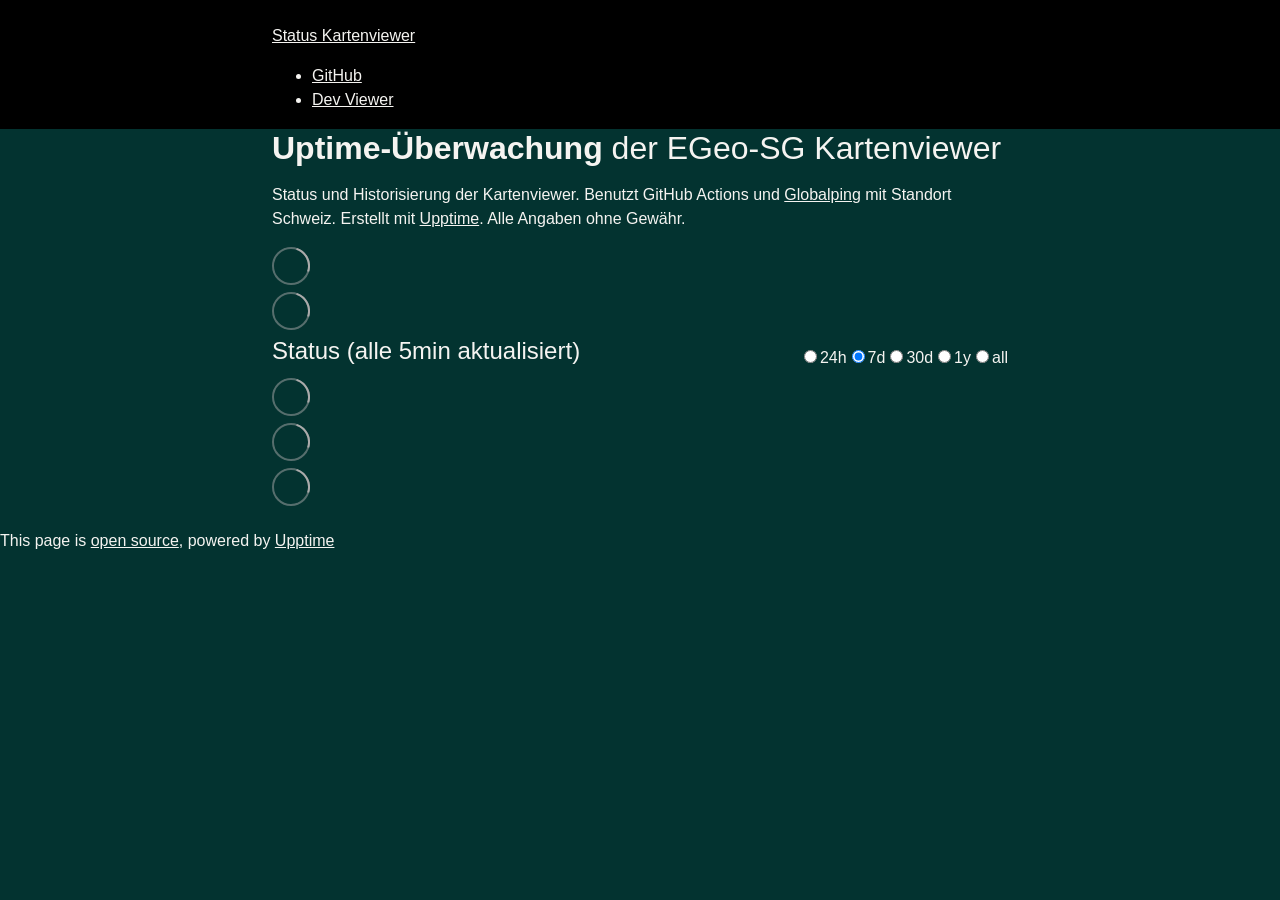
==== commit 97f42ed2: "deploy: 10668a73ca7c5335b752362b6e5c8998039ec1e7" ====
--- a/index.html
+++ b/index.html
@@ -1,4 +1,4 @@
-<!DOCTYPE html> <html lang=en> <head> <meta charset=utf-8> <meta content="width=device-width,initial-scale=1" name=viewport> <meta content=#333333 name=theme-color> <base href=/EGeoSG-upptime/ > <link href=manifest.json rel=manifest crossorigin=use-credentials> <script>__SAPPER__={baseUrl:"/EGeoSG-upptime",preloaded:[void 0,{}]};if('serviceWorker' in navigator)navigator.serviceWorker.register('/EGeoSG-upptime/service-worker.js');(function(){try{eval("async function x(){}");var main="/EGeoSG-upptime/client/client.e61cc245.js"}catch(e){main="/EGeoSG-upptime/client/legacy/client.89027c3e.js"};var s=document.createElement("script");try{new Function("if(0)import('')")();s.src=main;s.type="module";s.crossOrigin="use-credentials";}catch(e){s.src="/EGeoSG-upptime/client/shimport@2.0.5.js";s.setAttribute("data-main",main);}document.head.appendChild(s);}());</script> <link href=client/client-31a52aa5.css rel=stylesheet><link href=client/createOctokit-a85f76c7.css rel=stylesheet><link href=client/index-b0b6455a.css rel=stylesheet> <title>Status Kartenviewer</title><link href=https://mbachmay.github.io/EGeoSG-upptime/EGeoSG-theme.css rel=stylesheet><link href=https://mbachmay.github.io/EGeoSG-upptime/global.css rel=stylesheet><link href=https://raw.githubusercontent.com/mbachmay/EGeoSG-upptime/refs/heads/master/assets/favicon_light.svg rel=icon type=image/svg><link href=/logo-192.png rel=icon type=image/png> <link href=/EGeoSG-upptime/client/client.e61cc245.js rel=modulepreload as=script crossorigin=use-credentials><link href=/EGeoSG-upptime/client/client-31a52aa5.css rel=preload as=style><link href=/EGeoSG-upptime/client/index.5e288db8.js rel=modulepreload as=script crossorigin=use-credentials><link href=/EGeoSG-upptime/client/createOctokit.c5d44bea.js rel=modulepreload as=script crossorigin=use-credentials><link href=/EGeoSG-upptime/client/inject_styles.803b7e80.js rel=modulepreload as=script crossorigin=use-credentials><link href=/EGeoSG-upptime/client/createOctokit-a85f76c7.css rel=preload as=style><link href=/EGeoSG-upptime/client/index-b0b6455a.css rel=preload as=style></head> <body> <div id=sapper> <nav class=svelte-a08hsz><div class="svelte-a08hsz container"><div><a href=https://mbachmay.github.io/EGeoSG-upptime class="svelte-a08hsz logo"><img alt="" class=svelte-a08hsz src=https://raw.githubusercontent.com/mbachmay/EGeoSG-upptime/refs/heads/master/assets/EGeo_SG_hell.svg> <div>Status Kartenviewer</div></a></div> <ul class=svelte-a08hsz><li><a href=https://github.com/mbachmay/EGeoSG-upptime class=svelte-a08hsz target=_self>GitHub</a> <li><a href=https://dev-map.geo.sg.ch/viewer/ class=svelte-a08hsz target=_self>Dev Viewer</a> </li> </ul></div> </nav> <main class=container> <header class=svelte-ngkazm><h1><strong>Uptime-Überwachung</strong> der EGeo-SG Kartenviewer</h1> <p class="svelte-ngkazm lead">Status und Historisierung der Kartenviewer. Benutzt GitHub Actions und <a href=https://globalping.io/ >Globalping</a> mit Standort Schweiz. Erstellt mit <a href=https://github.com/upptime/upptime>Upptime</a>. Alle Angaben ohne Gewähr.</header> <section class=svelte-8lnl4f><div class="svelte-68jxue loading"><svg class=svelte-68jxue height=38 stroke=#aaa width=38 xmlns=http://www.w3.org/2000/svg><g fill=none fill-rule=evenodd><g stroke-width=2 transform="translate(1 1)"><circle cx=18 cy=18 r=18 stroke-opacity=.5></circle><path d="M36 18c0-9.94-8.06-18-18-18"><animateTransform attributeName=transform dur=1s from="0 18 18" repeatCount=indefinite to="360 18 18" type=rotate></animateTransform></path></g></g></svg></div> </section> <section class=svelte-8lnl4f><div class="svelte-68jxue loading"><svg class=svelte-68jxue height=38 stroke=#aaa width=38 xmlns=http://www.w3.org/2000/svg><g fill=none fill-rule=evenodd><g stroke-width=2 transform="translate(1 1)"><circle cx=18 cy=18 r=18 stroke-opacity=.5></circle><path d="M36 18c0-9.94-8.06-18-18-18"><animateTransform attributeName=transform dur=1s from="0 18 18" repeatCount=indefinite to="360 18 18" type=rotate></animateTransform></path></g></g></svg></div> </section> <div class="svelte-fqsq6s f changed"><h2>Status (live)</h2> <form class="svelte-fqsq6s f r"><div><input class=svelte-fqsq6s id=data_day name=d type=radio value=day><label class=svelte-fqsq6s for=data_day>24h</label></div> <div><input class=svelte-fqsq6s id=data_week name=d type=radio value=week checked><label class=svelte-fqsq6s for=data_week>7d</label></div> <div><input class=svelte-fqsq6s id=data_month name=d type=radio value=month><label class=svelte-fqsq6s for=data_month>30d</label></div> <div><input class=svelte-fqsq6s id=data_year name=d type=radio value=year><label class=svelte-fqsq6s for=data_year>1y</label></div> <div><input class=svelte-fqsq6s id=data_all name=d type=radio value=all><label class=svelte-fqsq6s for=data_all>all</label></div></form></div> <section class="svelte-fqsq6s live-status"><div class="svelte-68jxue loading"><svg class=svelte-68jxue height=38 stroke=#aaa width=38 xmlns=http://www.w3.org/2000/svg><g fill=none fill-rule=evenodd><g stroke-width=2 transform="translate(1 1)"><circle cx=18 cy=18 r=18 stroke-opacity=.5></circle><path d="M36 18c0-9.94-8.06-18-18-18"><animateTransform attributeName=transform dur=1s from="0 18 18" repeatCount=indefinite to="360 18 18" type=rotate></animateTransform></path></g></g></svg></div> </section> <section><div class="svelte-68jxue loading"><svg class=svelte-68jxue height=38 stroke=#aaa width=38 xmlns=http://www.w3.org/2000/svg><g fill=none fill-rule=evenodd><g stroke-width=2 transform="translate(1 1)"><circle cx=18 cy=18 r=18 stroke-opacity=.5></circle><path d="M36 18c0-9.94-8.06-18-18-18"><animateTransform attributeName=transform dur=1s from="0 18 18" repeatCount=indefinite to="360 18 18" type=rotate></animateTransform></path></g></g></svg></div> </section> <section><div class="svelte-68jxue loading"><svg class=svelte-68jxue height=38 stroke=#aaa width=38 xmlns=http://www.w3.org/2000/svg><g fill=none fill-rule=evenodd><g stroke-width=2 transform="translate(1 1)"><circle cx=18 cy=18 r=18 stroke-opacity=.5></circle><path d="M36 18c0-9.94-8.06-18-18-18"><animateTransform attributeName=transform dur=1s from="0 18 18" repeatCount=indefinite to="360 18 18" type=rotate></animateTransform></path></g></g></svg></div></section></main> <footer class=svelte-jbr799><p>This page is <a href=https://github.com/mbachmay/EGeoSG-upptime>open source</a>, powered by <a href=https://upptime.js.org>Upptime</a></p> </footer></div> <script> try {
+<!DOCTYPE html> <html lang=en> <head> <meta charset=utf-8> <meta content="width=device-width,initial-scale=1" name=viewport> <meta content=#333333 name=theme-color> <base href=/EGeoSG-upptime/ > <link href=manifest.json rel=manifest crossorigin=use-credentials> <script>__SAPPER__={baseUrl:"/EGeoSG-upptime",preloaded:[void 0,{}]};if('serviceWorker' in navigator)navigator.serviceWorker.register('/EGeoSG-upptime/service-worker.js');(function(){try{eval("async function x(){}");var main="/EGeoSG-upptime/client/client.b25f8dff.js"}catch(e){main="/EGeoSG-upptime/client/legacy/client.615ebc54.js"};var s=document.createElement("script");try{new Function("if(0)import('')")();s.src=main;s.type="module";s.crossOrigin="use-credentials";}catch(e){s.src="/EGeoSG-upptime/client/shimport@2.0.5.js";s.setAttribute("data-main",main);}document.head.appendChild(s);}());</script> <link href=client/client-31a52aa5.css rel=stylesheet><link href=client/createOctokit-a85f76c7.css rel=stylesheet><link href=client/index-b0b6455a.css rel=stylesheet> <title>Status Kartenviewer</title><link href=https://mbachmay.github.io/EGeoSG-upptime/EGeoSG-theme.css rel=stylesheet><link href=https://mbachmay.github.io/EGeoSG-upptime/global.css rel=stylesheet><link href=https://raw.githubusercontent.com/mbachmay/EGeoSG-upptime/refs/heads/master/assets/favicon_light.svg rel=icon type=image/svg><link href=/logo-192.png rel=icon type=image/png> <link href=/EGeoSG-upptime/client/client.b25f8dff.js rel=modulepreload as=script crossorigin=use-credentials><link href=/EGeoSG-upptime/client/client-31a52aa5.css rel=preload as=style><link href=/EGeoSG-upptime/client/index.e46c4e38.js rel=modulepreload as=script crossorigin=use-credentials><link href=/EGeoSG-upptime/client/createOctokit.3271f03e.js rel=modulepreload as=script crossorigin=use-credentials><link href=/EGeoSG-upptime/client/inject_styles.803b7e80.js rel=modulepreload as=script crossorigin=use-credentials><link href=/EGeoSG-upptime/client/createOctokit-a85f76c7.css rel=preload as=style><link href=/EGeoSG-upptime/client/index-b0b6455a.css rel=preload as=style></head> <body> <div id=sapper> <nav class=svelte-a08hsz><div class="svelte-a08hsz container"><div><a href=https://mbachmay.github.io/EGeoSG-upptime class="svelte-a08hsz logo"><img alt="" class=svelte-a08hsz src=https://raw.githubusercontent.com/mbachmay/EGeoSG-upptime/refs/heads/master/assets/EGeo_SG_hell.svg> <div>Status Kartenviewer</div></a></div> <ul class=svelte-a08hsz><li><a href=https://github.com/mbachmay/EGeoSG-upptime class=svelte-a08hsz target=_self>GitHub</a> <li><a href=https://dev-map.geo.sg.ch/viewer/ class=svelte-a08hsz target=_self>Dev Viewer</a> </li> </ul></div> </nav> <main class=container> <header class=svelte-ngkazm><h1><strong>Uptime-Überwachung</strong> der EGeo-SG Kartenviewer</h1> <p class="svelte-ngkazm lead">Status und Historisierung der Kartenviewer. Benutzt GitHub Actions und <a href=https://globalping.io/ >Globalping</a> mit Standort Schweiz. Erstellt mit <a href=https://github.com/upptime/upptime>Upptime</a>. Alle Angaben ohne Gewähr.</header> <section class=svelte-8lnl4f><div class="svelte-68jxue loading"><svg class=svelte-68jxue height=38 stroke=#aaa width=38 xmlns=http://www.w3.org/2000/svg><g fill=none fill-rule=evenodd><g stroke-width=2 transform="translate(1 1)"><circle cx=18 cy=18 r=18 stroke-opacity=.5></circle><path d="M36 18c0-9.94-8.06-18-18-18"><animateTransform attributeName=transform dur=1s from="0 18 18" repeatCount=indefinite to="360 18 18" type=rotate></animateTransform></path></g></g></svg></div> </section> <section class=svelte-8lnl4f><div class="svelte-68jxue loading"><svg class=svelte-68jxue height=38 stroke=#aaa width=38 xmlns=http://www.w3.org/2000/svg><g fill=none fill-rule=evenodd><g stroke-width=2 transform="translate(1 1)"><circle cx=18 cy=18 r=18 stroke-opacity=.5></circle><path d="M36 18c0-9.94-8.06-18-18-18"><animateTransform attributeName=transform dur=1s from="0 18 18" repeatCount=indefinite to="360 18 18" type=rotate></animateTransform></path></g></g></svg></div> </section> <div class="svelte-fqsq6s f changed"><h2>Status (alle 5min aktualisiert)</h2> <form class="svelte-fqsq6s f r"><div><input class=svelte-fqsq6s id=data_day name=d type=radio value=day><label class=svelte-fqsq6s for=data_day>24h</label></div> <div><input class=svelte-fqsq6s id=data_week name=d type=radio value=week checked><label class=svelte-fqsq6s for=data_week>7d</label></div> <div><input class=svelte-fqsq6s id=data_month name=d type=radio value=month><label class=svelte-fqsq6s for=data_month>30d</label></div> <div><input class=svelte-fqsq6s id=data_year name=d type=radio value=year><label class=svelte-fqsq6s for=data_year>1y</label></div> <div><input class=svelte-fqsq6s id=data_all name=d type=radio value=all><label class=svelte-fqsq6s for=data_all>all</label></div></form></div> <section class="svelte-fqsq6s live-status"><div class="svelte-68jxue loading"><svg class=svelte-68jxue height=38 stroke=#aaa width=38 xmlns=http://www.w3.org/2000/svg><g fill=none fill-rule=evenodd><g stroke-width=2 transform="translate(1 1)"><circle cx=18 cy=18 r=18 stroke-opacity=.5></circle><path d="M36 18c0-9.94-8.06-18-18-18"><animateTransform attributeName=transform dur=1s from="0 18 18" repeatCount=indefinite to="360 18 18" type=rotate></animateTransform></path></g></g></svg></div> </section> <section><div class="svelte-68jxue loading"><svg class=svelte-68jxue height=38 stroke=#aaa width=38 xmlns=http://www.w3.org/2000/svg><g fill=none fill-rule=evenodd><g stroke-width=2 transform="translate(1 1)"><circle cx=18 cy=18 r=18 stroke-opacity=.5></circle><path d="M36 18c0-9.94-8.06-18-18-18"><animateTransform attributeName=transform dur=1s from="0 18 18" repeatCount=indefinite to="360 18 18" type=rotate></animateTransform></path></g></g></svg></div> </section> <section><div class="svelte-68jxue loading"><svg class=svelte-68jxue height=38 stroke=#aaa width=38 xmlns=http://www.w3.org/2000/svg><g fill=none fill-rule=evenodd><g stroke-width=2 transform="translate(1 1)"><circle cx=18 cy=18 r=18 stroke-opacity=.5></circle><path d="M36 18c0-9.94-8.06-18-18-18"><animateTransform attributeName=transform dur=1s from="0 18 18" repeatCount=indefinite to="360 18 18" type=rotate></animateTransform></path></g></g></svg></div></section></main> <footer class=svelte-jbr799><p>This page is <a href=https://github.com/mbachmay/EGeoSG-upptime>open source</a>, powered by <a href=https://upptime.js.org>Upptime</a></p> </footer></div> <script> try {
         if (typeof window !== "undefined" && window.navigator && navigator.serviceWorker) {
           navigator.serviceWorker.getRegistrations().then(function (registrations) {
             for (let registration of registrations) {
